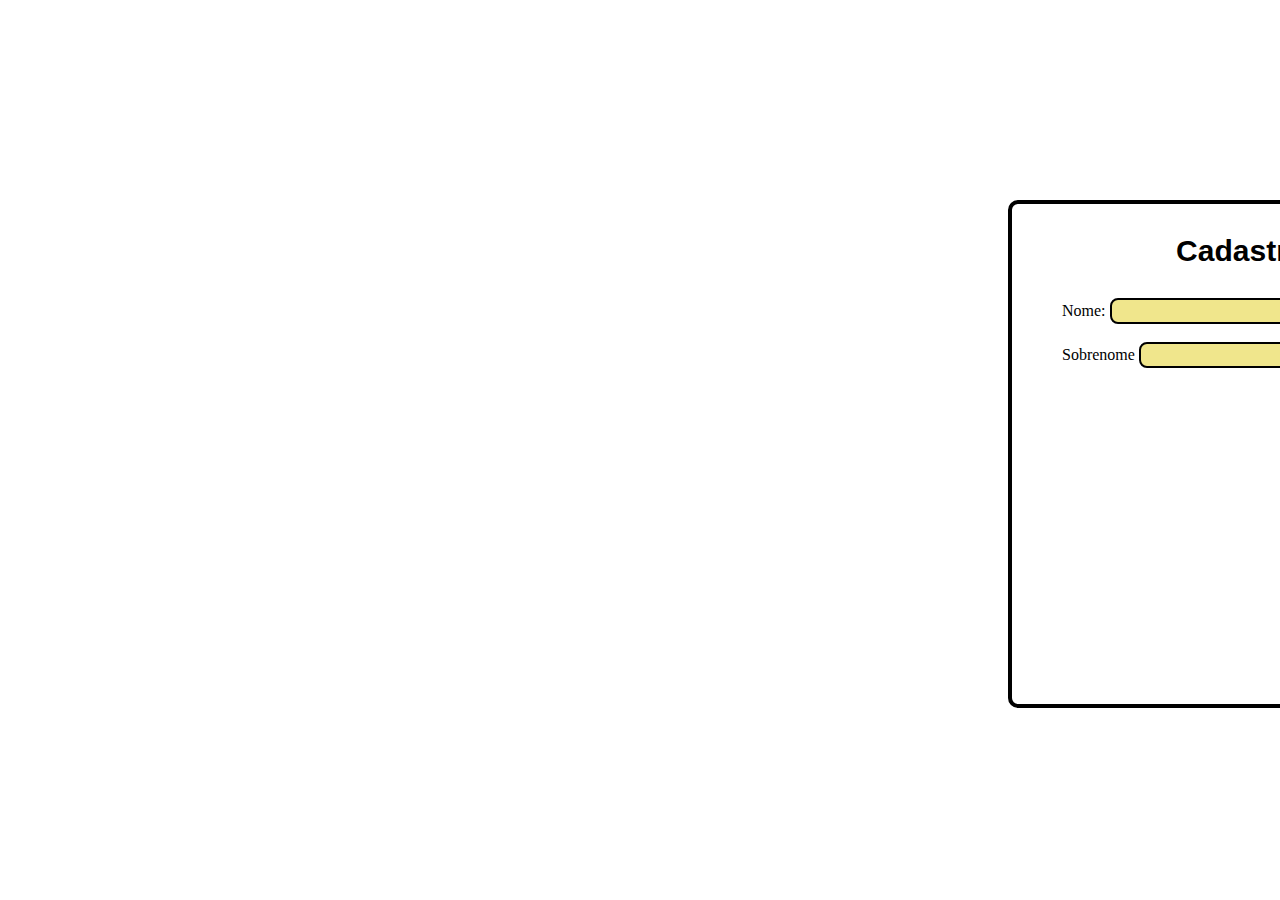
==== index.html @ 219b1395 "Iniciando projeto" ====
<!DOCTYPE html>
<html lang="pt-br">

<head>
  <meta charset="UTF-8">
  <meta http-equiv="X-UA-Compatible" content="IE=edge">
  <meta name="viewport" content="width=device-width, initial-scale=1.0">
  <link rel="stylesheet" href="style.css">
  <title>Software - Canil</title>
</head>


<body>
  <div class="container ">

    <form class="formCadastro" action="">
      <h3>Cadastre-se</h3>
      <label for=name">Nome:</label>
      <input class="inputCadastro" type="text" size="40" maxlength="50"><br><br>
      <label for="lastName">Sobrenome</label>
      <input class="inputCadastro" type="text">
    </form>




  </div>

</body>

</html>
---- style.css ----
body {
    background: url(./images/senhora-de-pele-escura-mantem-os-labios-arredondados-quer-beijar-bichinho-adoravel-brinca-com-cachorrinho.jpg);
    background-position: center top;
    background-size: cover;
    background-repeat: no-repeat;
    margin-top: 500px;

  }

  .formCadastro{
    margin-top: -300px;
    margin-left: 1000px;
    border: solid 4px;
    border-radius: 10px;
    height: 500px;
    width: 500px;
    padding: auto;
    
  }

  .inputCadastro{
    border: solid 2px;
    background-color: khaki;
    border-radius: 8px;
    height: 20px;
  }

  label{
    padding-left: 50px;
    
  }

  h3{
    text-align: center;
    font-size: 30px;
    font-weight: bold;
    font-family: Impact, Haettenschweiler, 'Arial Narrow Bold', sans-serif;
  }
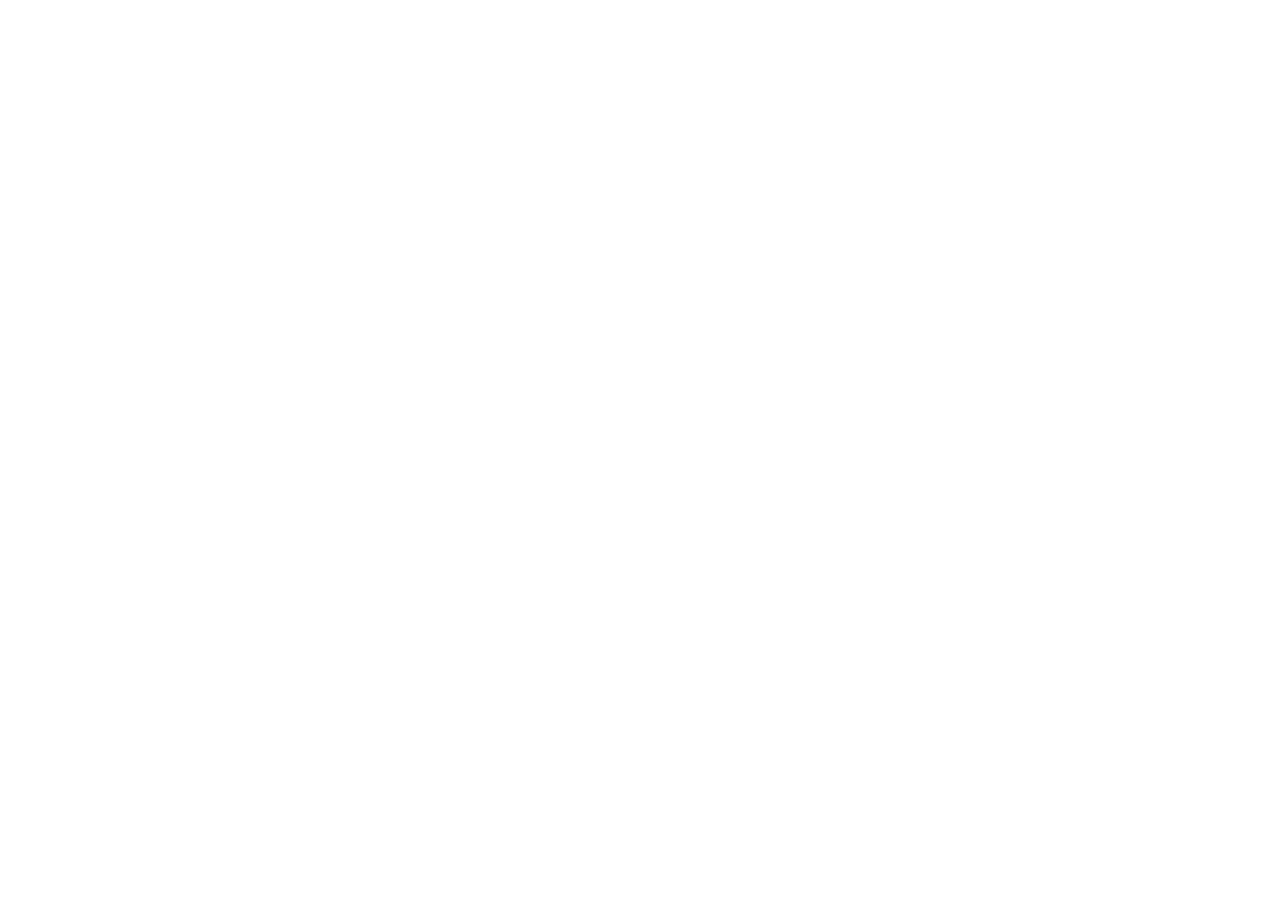
==== commit 26d614bd: "finalizado formulario de cadastro" ====
--- a/index.html
+++ b/index.html
@@ -5,27 +5,98 @@
   <meta charset="UTF-8">
   <meta http-equiv="X-UA-Compatible" content="IE=edge">
   <meta name="viewport" content="width=device-width, initial-scale=1.0">
+
+  <!--link Bootstrap css-->
+  <link href="https://cdn.jsdelivr.net/npm/bootstrap@5.3.0-alpha1/dist/css/bootstrap.min.css" rel="stylesheet"
+    integrity="sha384-GLhlTQ8iRABdZLl6O3oVMWSktQOp6b7In1Zl3/Jr59b6EGGoI1aFkw7cmDA6j6gD" crossorigin="anonymous">
+
   <link rel="stylesheet" href="style.css">
   <title>Software - Canil</title>
 </head>
 
 
 <body>
-  <div class="container ">
+  <div class="container-fluid">
+    <div class="form-cadastro">
+      <form class="row g-3 needs-validation formTeste " novalidate>
+        <h1>Junte-se a nós</h1>
+        <div class="col-md-4">
+          <label for="validationCustom01" class="form-label">Primeiro nome</label>
+          <input type="text" class="form-control" id="validationCustom01" value="" nome" required>
+          <div class="valid-feedback">
+            Looks good!
+          </div>
+        </div>
+        <div class="col-md-4">
+          <label for="validationCustom02" class="form-label">Sobrenome</label>
+          <input type="text" class="form-control" id="validationCustom02" value="" required>
+          <div class="valid-feedback">
+            Looks good!
+          </div>
+        </div>
+        <div class="col-md-4">
+          <label for="validationCustomUsername" class="form-label">Nome de usuário</label>
+          <div class="input-group has-validation">
+            <span class="input-group-text" id="inputGroupPrepend">@</span>
+            <input type="text" class="form-control" id="validationCustomUsername" aria-describedby="inputGroupPrepend"
+              placeholder="" required>
+            <div class="invalid-feedback">
+              Please choose a username.
+            </div>
+          </div>
+        </div>
+        <div class="col-md-6">
+          <label for="validationCustom03" class="form-label">E-mail</label>
+          <input type="text" class="form-control" id="validationCustom03" required>
+          <div class="invalid-feedback">
+            Please provide a valid city.
+          </div>
+        </div>
+        <div class="col-md-3">
+          <label for="validationCustom05" class="form-label">Senha</label>
+          <input type="text" class="form-control" id="validationCustom05" required>
+          <div class="invalid-feedback">
+            Please provide a valid zip.
+          </div>
+        </div>
+        <div class="col-md-3">
+          <label for="validationCustom05" class="form-label">Confirme a senha</label>
+          <input type="text" class="form-control" id="validationCustom05" required>
+          <div class="invalid-feedback">
+            Please provide a valid zip.
+          </div>
+        </div>
+        <div class="col-12">
+          <div class="form-check">
+            <input class="form-check-input" type="checkbox" value="" id="invalidCheck" required>
+            <label class="form-check-label" for="invalidCheck">
+              Concorde com os termos e condições
+            </label>
+            <div class="invalid-feedback">
+              You must agree before submitting.
+            </div>
+          </div>
+        </div>
+        <div class="col-12">
+          <div class="d-grid gap-2">
+            <button class="btn btn-dark" type="button">Cadastrar</button>
+          </div>
 
-    <form class="formCadastro" action="">
-      <h3>Cadastre-se</h3>
-      <label for=name">Nome:</label>
-      <input class="inputCadastro" type="text" size="40" maxlength="50"><br><br>
-      <label for="lastName">Sobrenome</label>
-      <input class="inputCadastro" type="text">
-    </form>
+        </div>
+      </form>
+    </div>
+
+  </div>
 
 
 
 
-  </div>
 
+
+  <!-- Link Bootstrap Js-->
+  <script src="https://cdn.jsdelivr.net/npm/bootstrap@5.3.0-alpha1/dist/js/bootstrap.bundle.min.js"
+    integrity="sha384-w76AqPfDkMBDXo30jS1Sgez6pr3x5MlQ1ZAGC+nuZB+EYdgRZgiwxhTBTkF7CXvN"
+    crossorigin="anonymous"></script>
 </body>
 
 </html>--- a/style.css
+++ b/style.css
@@ -8,17 +8,18 @@
 
   }
 
-  .formCadastro{
-    margin-top: -300px;
+  .form-cadastro{
+    margin-top: -200px;
     margin-left: 1000px;
-    border: solid 4px;
     border-radius: 10px;
     height: 500px;
     width: 500px;
     padding: auto;
     
   }
-
+  #invalidCheck{
+    background-color: black;
+  }
   .inputCadastro{
     border: solid 2px;
     background-color: khaki;
@@ -27,7 +28,7 @@
   }
 
   label{
-    padding-left: 50px;
+    padding-left: 10px;
     
   }
 
@@ -36,4 +37,27 @@
     font-size: 30px;
     font-weight: bold;
     font-family: Impact, Haettenschweiler, 'Arial Narrow Bold', sans-serif;
+  }
+  .input-group-text {
+    color: #fff;
+    font-size: 12px;
+    font-weight: bold;
+    background-color:black;
+    width: 85px;
+    border-radius: 16px;
+    border-color: black;
+    font-family: Verdana, Geneva, Tahoma, sans-serif;
+    
+  }
+  .form-control{
+    border-color:black;
+    background-color: #E5B33D;
+  }
+  form{
+    width: 80vh;
+    border: solid 2px;
+    border-radius: 16px;
+    margin-left: 100vh;
+    padding: 30px 50px 80px 40px;
+
   }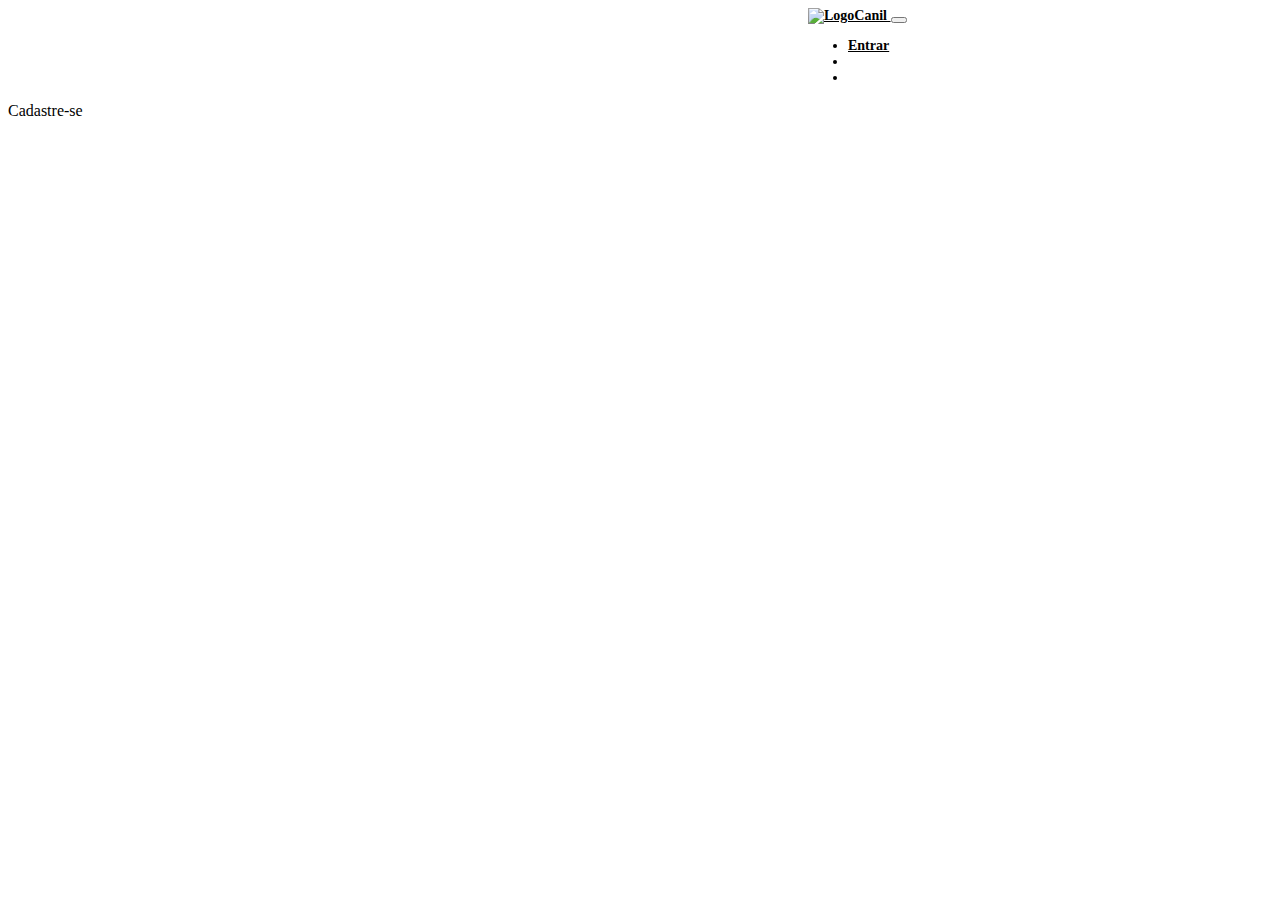
==== commit 7a8b9b61: "Finalizando o navbar" ====
--- a/index.html
+++ b/index.html
@@ -6,17 +6,56 @@
   <meta http-equiv="X-UA-Compatible" content="IE=edge">
   <meta name="viewport" content="width=device-width, initial-scale=1.0">
 
-  <!--link Bootstrap css-->
+  <!-- Bootstrap css-->
   <link href="https://cdn.jsdelivr.net/npm/bootstrap@5.3.0-alpha1/dist/css/bootstrap.min.css" rel="stylesheet"
     integrity="sha384-GLhlTQ8iRABdZLl6O3oVMWSktQOp6b7In1Zl3/Jr59b6EGGoI1aFkw7cmDA6j6gD" crossorigin="anonymous">
 
-  <link rel="stylesheet" href="style.css">
+  <!-- Lib text css -->
+  <!-- Favicon -->
+  <link rel="shortcut icon" href="favicon.ico" type="image/x-icon">
+  <!-- Link do css -->
+  <link rel="stylesheet" href="./css/style.css">
   <title>Software - Canil</title>
 </head>
 
 
 <body>
-  <div class="container-fluid">
+  <div class="container-fluid container00 container01">
+    <div class="container">
+      <header class="header">
+        <nav class="navbar navbar-expand-lg navbar-light bg-transparent pt-4">
+          <div class="container-fluid">
+            <a href="/index.html">
+              <img src="./images/logo.png" alt="LogoCanil" class="logoPc img-fluid">
+            </a>
+
+
+            <button class="navbar-toggler" type="button" data-bs-toggle="collapse" data-bs-target="#navbarNav"
+              aria-controls="navbarNav" aria-expanded="false" aria-label="Toggle navigation">
+              <span class="navbar-toggler-icon"></span>
+            </button>
+            <div class="collapse navbar-collapse" id="navbarNav">
+              <ul class="navbar-nav">
+                <li class="nav-item">
+                  <a class="nav-link active" aria-current="page" href="#">Entrar</a>
+                </li>
+                <li class="nav-item">
+                  <a class="nav-link" href="#"></a>
+                </li>
+                <li class="nav-item">
+                  <a class="nav-link" href="#"></a>
+                </li>
+
+              </ul>
+            </div>
+          </div>
+        </nav>
+        </nav>
+      </header>
+    </div>
+    <div class="titlePadding">
+      <p class="h1" id="titlePage">Cadastre-se</p>
+    </div>
     <div class="form-cadastro">
       <form class="row g-3 needs-validation formTeste " novalidate>
         <h1>Junte-se a nós</h1>
@@ -87,13 +126,15 @@
     </div>
 
   </div>
+  </div>
 
 
 
 
 
 
-  <!-- Link Bootstrap Js-->
+
+  <!-- Bootstrap Script-->
   <script src="https://cdn.jsdelivr.net/npm/bootstrap@5.3.0-alpha1/dist/js/bootstrap.bundle.min.js"
     integrity="sha384-w76AqPfDkMBDXo30jS1Sgez6pr3x5MlQ1ZAGC+nuZB+EYdgRZgiwxhTBTkF7CXvN"
     crossorigin="anonymous"></script>
--- a/css/style.css
+++ b/css/style.css
@@ -0,0 +1,82 @@
+@import url("https://fonts.googlepis.com/css2?family=Rubik:wght@400;514&display=swap");
+* {
+  color: #000;
+}
+
+.header {
+  font-size: 14px;
+  font-weight: bold;
+  margin-left: 800px;
+}
+
+.container00 {
+  min-height: 100vh;
+  background-size: cover;
+  background-repeat: no-repeat;
+  background-position: center top;
+}
+
+logoPc {
+  width: 240px;
+}
+
+.container00.container01 {
+  background-image: url(../../images/senhora-de-pele-escura-mantem-os-labios-arredondados-quer-beijar-bichinho-adoravel-brinca-com-cachorrinho.jpg);
+}
+
+.form-cadastro {
+  margin-top: 200px;
+  margin-left: 1000px;
+  border-radius: 10px;
+  height: 500px;
+  width: 500px;
+  padding: auto;
+}
+
+#invalidCheck {
+  background-color: black;
+}
+
+.inputCadastro {
+  border: solid 2px;
+  background-color: khaki;
+  border-radius: 8px;
+  height: 20px;
+}
+
+label {
+  padding-left: 10px;
+}
+
+h3 {
+  text-align: center;
+  font-size: 30px;
+  font-weight: bold;
+  font-family: Impact, Haettenschweiler, "Arial Narrow Bold", sans-serif;
+}
+
+.input-group-text {
+  color: #fff;
+  font-size: 12px;
+  font-weight: bold;
+  background-color: black;
+  width: 85px;
+  border-radius: 16px;
+  border-color: black;
+  font-family: Verdana, Geneva, Tahoma, sans-serif;
+}
+
+.form-control {
+  border-color: black;
+  background-color: #E5B33D;
+}
+
+form {
+  width: 80vh;
+  border: solid 2px;
+  border-radius: 16px;
+  margin-left: 100vh;
+  padding: 30px 50px 80px 40px;
+}
+
+/*# sourceMappingURL=style.css.map */
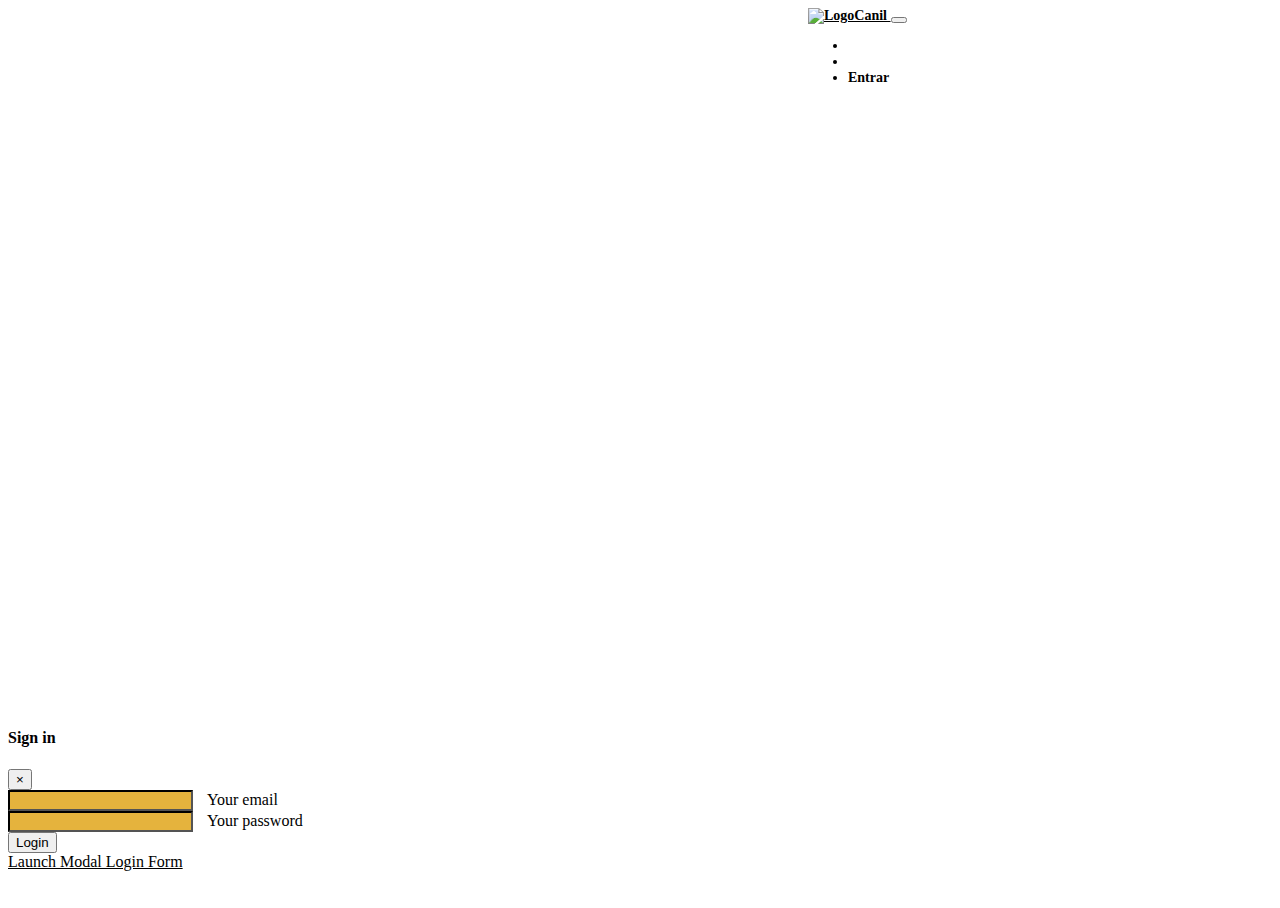
==== commit 0380e281: "finalizando modal login" ====
--- a/index.html
+++ b/index.html
@@ -26,10 +26,8 @@
         <nav class="navbar navbar-expand-lg navbar-light bg-transparent pt-4">
           <div class="container-fluid">
             <a href="/index.html">
-              <img src="./images/logo.png" alt="LogoCanil" class="logoPc img-fluid">
+              <img src="" alt="LogoCanil" class="logoPc img-fluid">
             </a>
-
-
             <button class="navbar-toggler" type="button" data-bs-toggle="collapse" data-bs-target="#navbarNav"
               aria-controls="navbarNav" aria-expanded="false" aria-label="Toggle navigation">
               <span class="navbar-toggler-icon"></span>
@@ -37,13 +35,14 @@
             <div class="collapse navbar-collapse" id="navbarNav">
               <ul class="navbar-nav">
                 <li class="nav-item">
-                  <a class="nav-link active" aria-current="page" href="#">Entrar</a>
+                  <a class="nav-link active" aria-current="page" href=""></a>
                 </li>
                 <li class="nav-item">
-                  <a class="nav-link" href="#"></a>
+                  <a class="nav-link" aria-current="page"></a>
                 </li>
                 <li class="nav-item">
-                  <a class="nav-link" href="#"></a>
+                  <a class="nav-link active" aria-current="page" data-bs-toggle="modal"
+                    data-bs-target="#exampleModal">Entrar</a>
                 </li>
 
               </ul>
@@ -53,80 +52,116 @@
         </nav>
       </header>
     </div>
-    <div class="titlePadding">
-      <p class="h1" id="titlePage">Cadastre-se</p>
-    </div>
-    <div class="form-cadastro">
-      <form class="row g-3 needs-validation formTeste " novalidate>
-        <h1>Junte-se a nós</h1>
-        <div class="col-md-4">
-          <label for="validationCustom01" class="form-label">Primeiro nome</label>
-          <input type="text" class="form-control" id="validationCustom01" value="" nome" required>
-          <div class="valid-feedback">
-            Looks good!
+  </div>
+  <div class="form-cadastro">
+    <form class="row g-3 needs-validation formTeste " novalidate>
+      <h1>Cadastre-se aqui</h1>
+      <div class="col-md-4">
+        <label for="validationCustom01" class="form-label">Primeiro nome</label>
+        <input type="text" class="form-control" id="validationCustom01" value="" nome" required>
+        <div class="valid-feedback">
+          Looks good!
+        </div>
+      </div>
+      <div class="col-md-4">
+        <label for="validationCustom02" class="form-label">Sobrenome</label>
+        <input type="text" class="form-control" id="validationCustom02" value="" required>
+        <div class="valid-feedback">
+          Looks good!
+        </div>
+      </div>
+      <div class="col-md-4">
+        <label for="validationCustomUsername" class="form-label">Nome de usuário</label>
+        <div class="input-group has-validation">
+          <span class="input-group-text" id="inputGroupPrepend">@</span>
+          <input type="text" class="form-control" id="validationCustomUsername" aria-describedby="inputGroupPrepend"
+            placeholder="" required>
+          <div class="invalid-feedback">
+            Please choose a username.
           </div>
         </div>
-        <div class="col-md-4">
-          <label for="validationCustom02" class="form-label">Sobrenome</label>
-          <input type="text" class="form-control" id="validationCustom02" value="" required>
-          <div class="valid-feedback">
-            Looks good!
+      </div>
+      <div class="col-md-6">
+        <label for="validationCustom03" class="form-label">E-mail</label>
+        <input type="text" class="form-control" id="validationCustom03" required>
+        <div class="invalid-feedback">
+          Please provide a valid city.
+        </div>
+      </div>
+      <div class="col-md-3">
+        <label for="validationCustom05" class="form-label">Senha</label>
+        <input type="password" class="form-control" id="validationCustom05" required>
+        <div class="invalid-feedback">
+          Please provide a valid zip.
+        </div>
+      </div>
+      <div class="col-md-3">
+        <label for="validationCustom05" class="form-label">Confirme a senha</label>
+        <input type="password" class="form-control" id="validationCustom05" required>
+        <div class="invalid-feedback">
+          Please provide a valid zip.
+        </div>
+      </div>
+      <div class="col-12">
+        <div class="form-check">
+          <input class="form-check-input" type="checkbox" value="" id="invalidCheck" required>
+          <label class="form-check-label" for="invalidCheck">
+            Concorde com os termos e condições
+          </label>
+          <div class="invalid-feedback">
+            You must agree before submitting.
           </div>
         </div>
-        <div class="col-md-4">
-          <label for="validationCustomUsername" class="form-label">Nome de usuário</label>
-          <div class="input-group has-validation">
-            <span class="input-group-text" id="inputGroupPrepend">@</span>
-            <input type="text" class="form-control" id="validationCustomUsername" aria-describedby="inputGroupPrepend"
-              placeholder="" required>
-            <div class="invalid-feedback">
-              Please choose a username.
-            </div>
+      </div>
+      <div class="col-12">
+        <div class="d-grid gap-2">
+          <button class="btn btn-dark" type="button">Cadastrar</button>
+        </div>
+
+      </div>
+    </form>
+  </div>
+
+
+
+
+  <!-- Modal -->
+  <div class="modal fade" id="exampleModal" tabindex="-1" role="dialog" aria-labelledby="myModalLabel"
+    aria-hidden="true">
+    <div class="modal-dialog" role="document">
+      <div class="modal-content">
+        <div class="modal-header text-center">
+          <h4 class="modal-title w-100 font-weight-bold">Sign in</h4>
+          <button type="button" class="close" data-dismiss="modal" aria-label="Fechar">
+            <span aria-hidden="true">&times;</span>
+          </button>
+        </div>
+        <div class="modal-body mx-3">
+          <div class="md-form mb-5">
+            <i class="fas fa-envelope prefix grey-text"></i>
+            <input type="email" id="defaultForm-email" class="form-control validate">
+            <label data-error="wrong" data-success="right" for="defaultForm-email">Your email</label>
           </div>
-        </div>
-        <div class="col-md-6">
-          <label for="validationCustom03" class="form-label">E-mail</label>
-          <input type="text" class="form-control" id="validationCustom03" required>
-          <div class="invalid-feedback">
-            Please provide a valid city.
-          </div>
-        </div>
-        <div class="col-md-3">
-          <label for="validationCustom05" class="form-label">Senha</label>
-          <input type="text" class="form-control" id="validationCustom05" required>
-          <div class="invalid-feedback">
-            Please provide a valid zip.
-          </div>
-        </div>
-        <div class="col-md-3">
-          <label for="validationCustom05" class="form-label">Confirme a senha</label>
-          <input type="text" class="form-control" id="validationCustom05" required>
-          <div class="invalid-feedback">
-            Please provide a valid zip.
-          </div>
-        </div>
-        <div class="col-12">
-          <div class="form-check">
-            <input class="form-check-input" type="checkbox" value="" id="invalidCheck" required>
-            <label class="form-check-label" for="invalidCheck">
-              Concorde com os termos e condições
-            </label>
-            <div class="invalid-feedback">
-              You must agree before submitting.
-            </div>
-          </div>
-        </div>
-        <div class="col-12">
-          <div class="d-grid gap-2">
-            <button class="btn btn-dark" type="button">Cadastrar</button>
+
+          <div class="md-form mb-4">
+            <i class="fas fa-lock prefix grey-text"></i>
+            <input type="password" id="defaultForm-pass" class="form-control validate">
+            <label data-error="wrong" data-success="right" for="defaultForm-pass">Your password</label>
           </div>
 
         </div>
-      </form>
+        <div class="modal-footer d-flex justify-content-center">
+          <button class="btn btn-default">Login</button>
+        </div>
+      </div>
     </div>
+  </div>
 
+  <div class="text-center">
+    <a href="" class="btn btn-default btn-rounded mb-4" data-toggle="modal" data-target="#modalLoginForm">Launch
+      Modal Login Form</a>
   </div>
-  </div>
+
 
 
 
--- a/css/style.css
+++ b/css/style.css
@@ -1,6 +1,10 @@
-@import url("https://fonts.googlepis.com/css2?family=Rubik:wght@400;514&display=swap");
+/* @import url("https://fonts.googlepis.com/css2?family=Rubik:wght@400;514&display=swap"); */
 * {
   color: #000;
+}
+
+body {
+  overflow-x: hidden;
 }
 
 .header {
@@ -25,8 +29,8 @@
 }
 
 .form-cadastro {
-  margin-top: 200px;
-  margin-left: 1000px;
+  margin-top: -700px;
+  margin-left: 900px;
   border-radius: 10px;
   height: 500px;
   width: 500px;
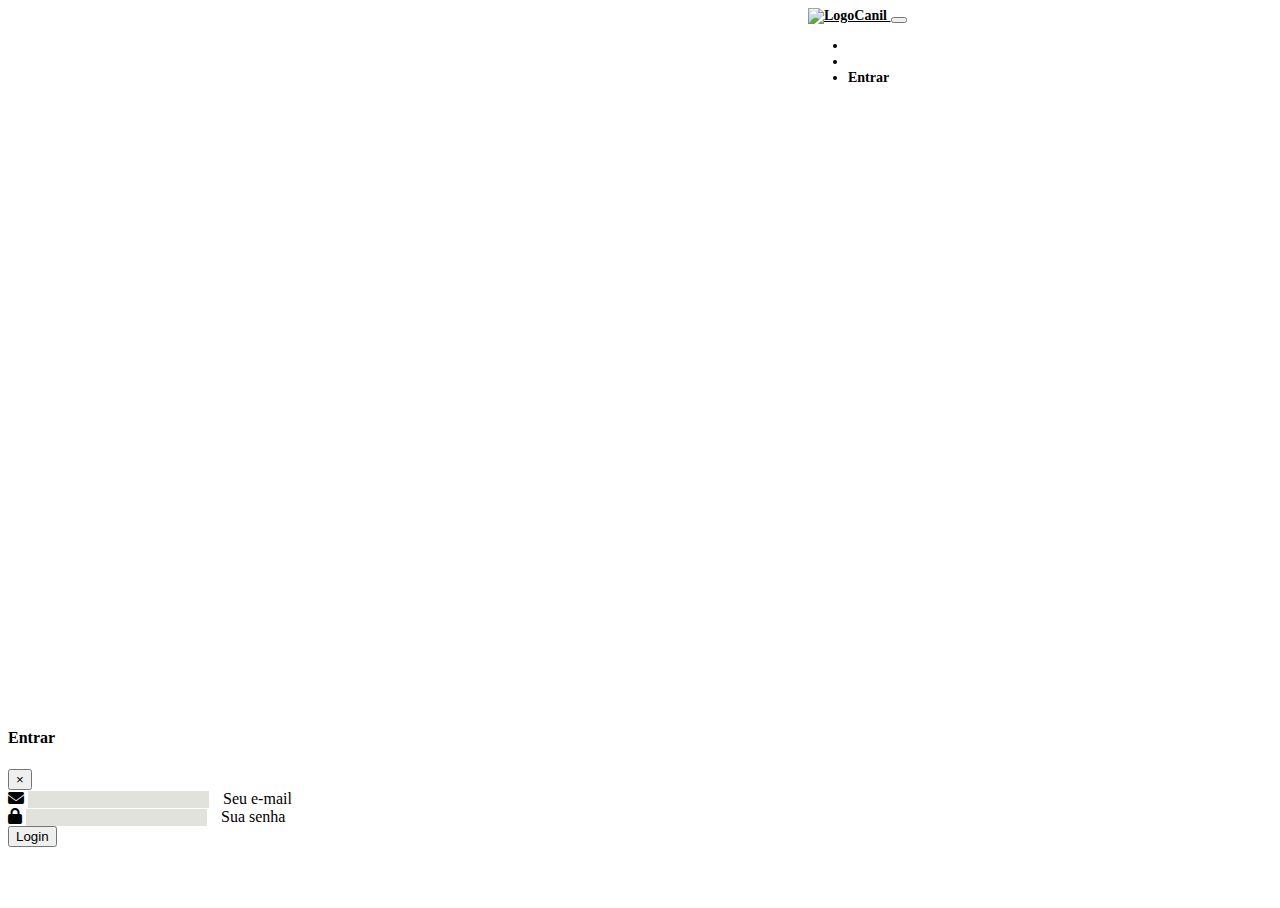
==== commit bbbb3a1d: "Finalizando login" ====
--- a/index.html
+++ b/index.html
@@ -15,6 +15,8 @@
   <link rel="shortcut icon" href="favicon.ico" type="image/x-icon">
   <!-- Link do css -->
   <link rel="stylesheet" href="./css/style.css">
+
+  <link rel="stylesheet" href="./fontawesome/css/all.min.css">
   <title>Software - Canil</title>
 </head>
 
@@ -126,41 +128,38 @@
 
 
   <!-- Modal -->
-  <div class="modal fade" id="exampleModal" tabindex="-1" role="dialog" aria-labelledby="myModalLabel"
+  <div class="modal fade " id="exampleModal" tabindex="-1" role="dialog" aria-labelledby="myModalLabel"
     aria-hidden="true">
     <div class="modal-dialog" role="document">
-      <div class="modal-content">
+      <div class="modal-content modalLogin">
         <div class="modal-header text-center">
-          <h4 class="modal-title w-100 font-weight-bold">Sign in</h4>
-          <button type="button" class="close" data-dismiss="modal" aria-label="Fechar">
-            <span aria-hidden="true">&times;</span>
+          <h4 class="modal-title w-100 font-weight-bold">Entrar</h4>
+          <button type="button" class="close" data-bs-dismiss="modal" aria-label="Fechar">
+            <span class="BtnFechar" aria-hidden="true">&times;</span>
           </button>
         </div>
         <div class="modal-body mx-3">
           <div class="md-form mb-5">
             <i class="fas fa-envelope prefix grey-text"></i>
             <input type="email" id="defaultForm-email" class="form-control validate">
-            <label data-error="wrong" data-success="right" for="defaultForm-email">Your email</label>
+            <label data-error="wrong" data-success="right" for="defaultForm-email">Seu e-mail</label>
           </div>
 
           <div class="md-form mb-4">
             <i class="fas fa-lock prefix grey-text"></i>
             <input type="password" id="defaultForm-pass" class="form-control validate">
-            <label data-error="wrong" data-success="right" for="defaultForm-pass">Your password</label>
+            <label data-error="wrong" data-success="right" for="defaultForm-pass">Sua senha</label>
           </div>
 
         </div>
         <div class="modal-footer d-flex justify-content-center">
-          <button class="btn btn-default">Login</button>
+          <button class="btn btn-outline-secondary">Login</button>
         </div>
       </div>
     </div>
   </div>
 
-  <div class="text-center">
-    <a href="" class="btn btn-default btn-rounded mb-4" data-toggle="modal" data-target="#modalLoginForm">Launch
-      Modal Login Form</a>
-  </div>
+
 
 
 
--- a/css/style.css
+++ b/css/style.css
@@ -1,4 +1,4 @@
-/* @import url("https://fonts.googlepis.com/css2?family=Rubik:wght@400;514&display=swap"); */
+@import url("https://fonts.googlepis.com/css2?family=Rubik:wght@400;514&display=swap");
 * {
   color: #000;
 }
@@ -83,4 +83,12 @@
   padding: 30px 50px 80px 40px;
 }
 
+.modal-body input {
+  background-color: #e2e2dd;
+  border: none;
+}
+.modal-body .BtnFechar {
+  background-color: black;
+}
+
 /*# sourceMappingURL=style.css.map */
--- a/fontawesome/css/all.min.css
+++ b/fontawesome/css/all.min.css
@@ -0,0 +1,9 @@
+/*!
+ * Font Awesome Free 6.3.0 by @fontawesome - https://fontawesome.com
+ * License - https://fontawesome.com/license/free (Icons: CC BY 4.0, Fonts: SIL OFL 1.1, Code: MIT License)
+ * Copyright 2023 Fonticons, Inc.
+ */
+.fa{font-family:var(--fa-style-family,"Font Awesome 6 Free");font-weight:var(--fa-style,900)}.fa,.fa-brands,.fa-classic,.fa-regular,.fa-sharp,.fa-solid,.fab,.far,.fas{-moz-osx-font-smoothing:grayscale;-webkit-font-smoothing:antialiased;display:var(--fa-display,inline-block);font-style:normal;font-variant:normal;line-height:1;text-rendering:auto}.fa-classic,.fa-regular,.fa-solid,.far,.fas{font-family:"Font Awesome 6 Free"}.fa-brands,.fab{font-family:"Font Awesome 6 Brands"}.fa-1x{font-size:1em}.fa-2x{font-size:2em}.fa-3x{font-size:3em}.fa-4x{font-size:4em}.fa-5x{font-size:5em}.fa-6x{font-size:6em}.fa-7x{font-size:7em}.fa-8x{font-size:8em}.fa-9x{font-size:9em}.fa-10x{font-size:10em}.fa-2xs{font-size:.625em;line-height:.1em;vertical-align:.225em}.fa-xs{font-size:.75em;line-height:.08333em;vertical-align:.125em}.fa-sm{font-size:.875em;line-height:.07143em;vertical-align:.05357em}.fa-lg{font-size:1.25em;line-height:.05em;vertical-align:-.075em}.fa-xl{font-size:1.5em;line-height:.04167em;vertical-align:-.125em}.fa-2xl{font-size:2em;line-height:.03125em;vertical-align:-.1875em}.fa-fw{text-align:center;width:1.25em}.fa-ul{list-style-type:none;margin-left:var(--fa-li-margin,2.5em);padding-left:0}.fa-ul>li{position:relative}.fa-li{left:calc(var(--fa-li-width, 2em)*-1);position:absolute;text-align:center;width:var(--fa-li-width,2em);line-height:inherit}.fa-border{border-radius:var(--fa-border-radius,.1em);border:var(--fa-border-width,.08em) var(--fa-border-style,solid) var(--fa-border-color,#eee);padding:var(--fa-border-padding,.2em .25em .15em)}.fa-pull-left{float:left;margin-right:var(--fa-pull-margin,.3em)}.fa-pull-right{float:right;margin-left:var(--fa-pull-margin,.3em)}.fa-beat{-webkit-animation-name:fa-beat;animation-name:fa-beat;-webkit-animation-delay:var(--fa-animation-delay,0s);animation-delay:var(--fa-animation-delay,0s);-webkit-animation-direction:var(--fa-animation-direction,normal);animation-direction:var(--fa-animation-direction,normal);-webkit-animation-duration:var(--fa-animation-duration,1s);animation-duration:var(--fa-animation-duration,1s);-webkit-animation-iteration-count:var(--fa-animation-iteration-count,infinite);animation-iteration-count:var(--fa-animation-iteration-count,infinite);-webkit-animation-timing-function:var(--fa-animation-timing,ease-in-out);animation-timing-function:var(--fa-animation-timing,ease-in-out)}.fa-bounce{-webkit-animation-name:fa-bounce;animation-name:fa-bounce;-webkit-animation-delay:var(--fa-animation-delay,0s);animation-delay:var(--fa-animation-delay,0s);-webkit-animation-direction:var(--fa-animation-direction,normal);animation-direction:var(--fa-animation-direction,normal);-webkit-animation-duration:var(--fa-animation-duration,1s);animation-duration:var(--fa-animation-duration,1s);-webkit-animation-iteration-count:var(--fa-animation-iteration-count,infinite);animation-iteration-count:var(--fa-animation-iteration-count,infinite);-webkit-animation-timing-function:var(--fa-animation-timing,cubic-bezier(.28,.84,.42,1));animation-timing-function:var(--fa-animation-timing,cubic-bezier(.28,.84,.42,1))}.fa-fade{-webkit-animation-name:fa-fade;animation-name:fa-fade;-webkit-animation-iteration-count:var(--fa-animation-iteration-count,infinite);animation-iteration-count:var(--fa-animation-iteration-count,infinite);-webkit-animation-timing-function:var(--fa-animation-timing,cubic-bezier(.4,0,.6,1));animation-timing-function:var(--fa-animation-timing,cubic-bezier(.4,0,.6,1))}.fa-beat-fade,.fa-fade{-webkit-animation-delay:var(--fa-animation-delay,0s);animation-delay:var(--fa-animation-delay,0s);-webkit-animation-direction:var(--fa-animation-direction,normal);animation-direction:var(--fa-animation-direction,normal);-webkit-animation-duration:var(--fa-animation-duration,1s);animation-duration:var(--fa-animation-duration,1s)}.fa-beat-fade{-webkit-animation-name:fa-beat-fade;animation-name:fa-beat-fade;-webkit-animation-iteration-count:var(--fa-animation-iteration-count,infinite);animation-iteration-count:var(--fa-animation-iteration-count,infinite);-webkit-animation-timing-function:var(--fa-animation-timing,cubic-bezier(.4,0,.6,1));animation-timing-function:var(--fa-animation-timing,cubic-bezier(.4,0,.6,1))}.fa-flip{-webkit-animation-name:fa-flip;animation-name:fa-flip;-webkit-animation-delay:var(--fa-animation-delay,0s);animation-delay:var(--fa-animation-delay,0s);-webkit-animation-direction:var(--fa-animation-direction,normal);animation-direction:var(--fa-animation-direction,normal);-webkit-animation-duration:var(--fa-animation-duration,1s);animation-duration:var(--fa-animation-duration,1s);-webkit-animation-iteration-count:var(--fa-animation-iteration-count,infinite);animation-iteration-count:var(--fa-animation-iteration-count,infinite);-webkit-animation-timing-function:var(--fa-animation-timing,ease-in-out);animation-timing-function:var(--fa-animation-timing,ease-in-out)}.fa-shake{-webkit-animation-name:fa-shake;animation-name:fa-shake;-webkit-animation-duration:var(--fa-animation-duration,1s);animation-duration:var(--fa-animation-duration,1s);-webkit-animation-iteration-count:var(--fa-animation-iteration-count,infinite);animation-iteration-count:var(--fa-animation-iteration-count,infinite);-webkit-animation-timing-function:var(--fa-animation-timing,linear);animation-timing-function:var(--fa-animation-timing,linear)}.fa-shake,.fa-spin{-webkit-animation-delay:var(--fa-animation-delay,0s);animation-delay:var(--fa-animation-delay,0s);-webkit-animation-direction:var(--fa-animation-direction,normal);animation-direction:var(--fa-animation-direction,normal)}.fa-spin{-webkit-animation-name:fa-spin;animation-name:fa-spin;-webkit-animation-duration:var(--fa-animation-duration,2s);animation-duration:var(--fa-animation-duration,2s);-webkit-animation-iteration-count:var(--fa-animation-iteration-count,infinite);animation-iteration-count:var(--fa-animation-iteration-count,infinite);-webkit-animation-timing-function:var(--fa-animation-timing,linear);animation-timing-function:var(--fa-animation-timing,linear)}.fa-spin-reverse{--fa-animation-direction:reverse}.fa-pulse,.fa-spin-pulse{-webkit-animation-name:fa-spin;animation-name:fa-spin;-webkit-animation-direction:var(--fa-animation-direction,normal);animation-direction:var(--fa-animation-direction,normal);-webkit-animation-duration:var(--fa-animation-duration,1s);animation-duration:var(--fa-animation-duration,1s);-webkit-animation-iteration-count:var(--fa-animation-iteration-count,infinite);animation-iteration-count:var(--fa-animation-iteration-count,infinite);-webkit-animation-timing-function:var(--fa-animation-timing,steps(8));animation-timing-function:var(--fa-animation-timing,steps(8))}@media (prefers-reduced-motion:reduce){.fa-beat,.fa-beat-fade,.fa-bounce,.fa-fade,.fa-flip,.fa-pulse,.fa-shake,.fa-spin,.fa-spin-pulse{-webkit-animation-delay:-1ms;animation-delay:-1ms;-webkit-animation-duration:1ms;animation-duration:1ms;-webkit-animation-iteration-count:1;animation-iteration-count:1;-webkit-transition-delay:0s;transition-delay:0s;-webkit-transition-duration:0s;transition-duration:0s}}@-webkit-keyframes fa-beat{0%,90%{-webkit-transform:scale(1);transform:scale(1)}45%{-webkit-transform:scale(var(--fa-beat-scale,1.25));transform:scale(var(--fa-beat-scale,1.25))}}@keyframes fa-beat{0%,90%{-webkit-transform:scale(1);transform:scale(1)}45%{-webkit-transform:scale(var(--fa-beat-scale,1.25));transform:scale(var(--fa-beat-scale,1.25))}}@-webkit-keyframes fa-bounce{0%{-webkit-transform:scale(1) translateY(0);transform:scale(1) translateY(0)}10%{-webkit-transform:scale(var(--fa-bounce-start-scale-x,1.1),var(--fa-bounce-start-scale-y,.9)) translateY(0);transform:scale(var(--fa-bounce-start-scale-x,1.1),var(--fa-bounce-start-scale-y,.9)) translateY(0)}30%{-webkit-transform:scale(var(--fa-bounce-jump-scale-x,.9),var(--fa-bounce-jump-scale-y,1.1)) translateY(var(--fa-bounce-height,-.5em));transform:scale(var(--fa-bounce-jump-scale-x,.9),var(--fa-bounce-jump-scale-y,1.1)) translateY(var(--fa-bounce-height,-.5em))}50%{-webkit-transform:scale(var(--fa-bounce-land-scale-x,1.05),var(--fa-bounce-land-scale-y,.95)) translateY(0);transform:scale(var(--fa-bounce-land-scale-x,1.05),var(--fa-bounce-land-scale-y,.95)) translateY(0)}57%{-webkit-transform:scale(1) translateY(var(--fa-bounce-rebound,-.125em));transform:scale(1) translateY(var(--fa-bounce-rebound,-.125em))}64%{-webkit-transform:scale(1) translateY(0);transform:scale(1) translateY(0)}to{-webkit-transform:scale(1) translateY(0);transform:scale(1) translateY(0)}}@keyframes fa-bounce{0%{-webkit-transform:scale(1) translateY(0);transform:scale(1) translateY(0)}10%{-webkit-transform:scale(var(--fa-bounce-start-scale-x,1.1),var(--fa-bounce-start-scale-y,.9)) translateY(0);transform:scale(var(--fa-bounce-start-scale-x,1.1),var(--fa-bounce-start-scale-y,.9)) translateY(0)}30%{-webkit-transform:scale(var(--fa-bounce-jump-scale-x,.9),var(--fa-bounce-jump-scale-y,1.1)) translateY(var(--fa-bounce-height,-.5em));transform:scale(var(--fa-bounce-jump-scale-x,.9),var(--fa-bounce-jump-scale-y,1.1)) translateY(var(--fa-bounce-height,-.5em))}50%{-webkit-transform:scale(var(--fa-bounce-land-scale-x,1.05),var(--fa-bounce-land-scale-y,.95)) translateY(0);transform:scale(var(--fa-bounce-land-scale-x,1.05),var(--fa-bounce-land-scale-y,.95)) translateY(0)}57%{-webkit-transform:scale(1) translateY(var(--fa-bounce-rebound,-.125em));transform:scale(1) translateY(var(--fa-bounce-rebound,-.125em))}64%{-webkit-transform:scale(1) translateY(0);transform:scale(1) translateY(0)}to{-webkit-transform:scale(1) translateY(0);transform:scale(1) translateY(0)}}@-webkit-keyframes fa-fade{50%{opacity:var(--fa-fade-opacity,.4)}}@keyframes fa-fade{50%{opacity:var(--fa-fade-opacity,.4)}}@-webkit-keyframes fa-beat-fade{0%,to{opacity:var(--fa-beat-fade-opacity,.4);-webkit-transform:scale(1);transform:scale(1)}50%{opacity:1;-webkit-transform:scale(var(--fa-beat-fade-scale,1.125));transform:scale(var(--fa-beat-fade-scale,1.125))}}@keyframes fa-beat-fade{0%,to{opacity:var(--fa-beat-fade-opacity,.4);-webkit-transform:scale(1);transform:scale(1)}50%{opacity:1;-webkit-transform:scale(var(--fa-beat-fade-scale,1.125));transform:scale(var(--fa-beat-fade-scale,1.125))}}@-webkit-keyframes fa-flip{50%{-webkit-transform:rotate3d(var(--fa-flip-x,0),var(--fa-flip-y,1),var(--fa-flip-z,0),var(--fa-flip-angle,-180deg));transform:rotate3d(var(--fa-flip-x,0),var(--fa-flip-y,1),var(--fa-flip-z,0),var(--fa-flip-angle,-180deg))}}@keyframes fa-flip{50%{-webkit-transform:rotate3d(var(--fa-flip-x,0),var(--fa-flip-y,1),var(--fa-flip-z,0),var(--fa-flip-angle,-180deg));transform:rotate3d(var(--fa-flip-x,0),var(--fa-flip-y,1),var(--fa-flip-z,0),var(--fa-flip-angle,-180deg))}}@-webkit-keyframes fa-shake{0%{-webkit-transform:rotate(-15deg);transform:rotate(-15deg)}4%{-webkit-transform:rotate(15deg);transform:rotate(15deg)}8%,24%{-webkit-transform:rotate(-18deg);transform:rotate(-18deg)}12%,28%{-webkit-transform:rotate(18deg);transform:rotate(18deg)}16%{-webkit-transform:rotate(-22deg);transform:rotate(-22deg)}20%{-webkit-transform:rotate(22deg);transform:rotate(22deg)}32%{-webkit-transform:rotate(-12deg);transform:rotate(-12deg)}36%{-webkit-transform:rotate(12deg);transform:rotate(12deg)}40%,to{-webkit-transform:rotate(0deg);transform:rotate(0deg)}}@keyframes fa-shake{0%{-webkit-transform:rotate(-15deg);transform:rotate(-15deg)}4%{-webkit-transform:rotate(15deg);transform:rotate(15deg)}8%,24%{-webkit-transform:rotate(-18deg);transform:rotate(-18deg)}12%,28%{-webkit-transform:rotate(18deg);transform:rotate(18deg)}16%{-webkit-transform:rotate(-22deg);transform:rotate(-22deg)}20%{-webkit-transform:rotate(22deg);transform:rotate(22deg)}32%{-webkit-transform:rotate(-12deg);transform:rotate(-12deg)}36%{-webkit-transform:rotate(12deg);transform:rotate(12deg)}40%,to{-webkit-transform:rotate(0deg);transform:rotate(0deg)}}@-webkit-keyframes fa-spin{0%{-webkit-transform:rotate(0deg);transform:rotate(0deg)}to{-webkit-transform:rotate(1turn);transform:rotate(1turn)}}@keyframes fa-spin{0%{-webkit-transform:rotate(0deg);transform:rotate(0deg)}to{-webkit-transform:rotate(1turn);transform:rotate(1turn)}}.fa-rotate-90{-webkit-transform:rotate(90deg);transform:rotate(90deg)}.fa-rotate-180{-webkit-transform:rotate(180deg);transform:rotate(180deg)}.fa-rotate-270{-webkit-transform:rotate(270deg);transform:rotate(270deg)}.fa-flip-horizontal{-webkit-transform:scaleX(-1);transform:scaleX(-1)}.fa-flip-vertical{-webkit-transform:scaleY(-1);transform:scaleY(-1)}.fa-flip-both,.fa-flip-horizontal.fa-flip-vertical{-webkit-transform:scale(-1);transform:scale(-1)}.fa-rotate-by{-webkit-transform:rotate(var(--fa-rotate-angle,none));transform:rotate(var(--fa-rotate-angle,none))}.fa-stack{display:inline-block;height:2em;line-height:2em;position:relative;vertical-align:middle;width:2.5em}.fa-stack-1x,.fa-stack-2x{left:0;position:absolute;text-align:center;width:100%;z-index:var(--fa-stack-z-index,auto)}.fa-stack-1x{line-height:inherit}.fa-stack-2x{font-size:2em}.fa-inverse{color:var(--fa-inverse,#fff)}
+
+.fa-0:before{content:"\30"}.fa-1:before{content:"\31"}.fa-2:before{content:"\32"}.fa-3:before{content:"\33"}.fa-4:before{content:"\34"}.fa-5:before{content:"\35"}.fa-6:before{content:"\36"}.fa-7:before{content:"\37"}.fa-8:before{content:"\38"}.fa-9:before{content:"\39"}.fa-fill-drip:before{content:"\f576"}.fa-arrows-to-circle:before{content:"\e4bd"}.fa-chevron-circle-right:before,.fa-circle-chevron-right:before{content:"\f138"}.fa-at:before{content:"\40"}.fa-trash-alt:before,.fa-trash-can:before{content:"\f2ed"}.fa-text-height:before{content:"\f034"}.fa-user-times:before,.fa-user-xmark:before{content:"\f235"}.fa-stethoscope:before{content:"\f0f1"}.fa-comment-alt:before,.fa-message:before{content:"\f27a"}.fa-info:before{content:"\f129"}.fa-compress-alt:before,.fa-down-left-and-up-right-to-center:before{content:"\f422"}.fa-explosion:before{content:"\e4e9"}.fa-file-alt:before,.fa-file-lines:before,.fa-file-text:before{content:"\f15c"}.fa-wave-square:before{content:"\f83e"}.fa-ring:before{content:"\f70b"}.fa-building-un:before{content:"\e4d9"}.fa-dice-three:before{content:"\f527"}.fa-calendar-alt:before,.fa-calendar-days:before{content:"\f073"}.fa-anchor-circle-check:before{content:"\e4aa"}.fa-building-circle-arrow-right:before{content:"\e4d1"}.fa-volleyball-ball:before,.fa-volleyball:before{content:"\f45f"}.fa-arrows-up-to-line:before{content:"\e4c2"}.fa-sort-desc:before,.fa-sort-down:before{content:"\f0dd"}.fa-circle-minus:before,.fa-minus-circle:before{content:"\f056"}.fa-door-open:before{content:"\f52b"}.fa-right-from-bracket:before,.fa-sign-out-alt:before{content:"\f2f5"}.fa-atom:before{content:"\f5d2"}.fa-soap:before{content:"\e06e"}.fa-heart-music-camera-bolt:before,.fa-icons:before{content:"\f86d"}.fa-microphone-alt-slash:before,.fa-microphone-lines-slash:before{content:"\f539"}.fa-bridge-circle-check:before{content:"\e4c9"}.fa-pump-medical:before{content:"\e06a"}.fa-fingerprint:before{content:"\f577"}.fa-hand-point-right:before{content:"\f0a4"}.fa-magnifying-glass-location:before,.fa-search-location:before{content:"\f689"}.fa-forward-step:before,.fa-step-forward:before{content:"\f051"}.fa-face-smile-beam:before,.fa-smile-beam:before{content:"\f5b8"}.fa-flag-checkered:before{content:"\f11e"}.fa-football-ball:before,.fa-football:before{content:"\f44e"}.fa-school-circle-exclamation:before{content:"\e56c"}.fa-crop:before{content:"\f125"}.fa-angle-double-down:before,.fa-angles-down:before{content:"\f103"}.fa-users-rectangle:before{content:"\e594"}.fa-people-roof:before{content:"\e537"}.fa-people-line:before{content:"\e534"}.fa-beer-mug-empty:before,.fa-beer:before{content:"\f0fc"}.fa-diagram-predecessor:before{content:"\e477"}.fa-arrow-up-long:before,.fa-long-arrow-up:before{content:"\f176"}.fa-burn:before,.fa-fire-flame-simple:before{content:"\f46a"}.fa-male:before,.fa-person:before{content:"\f183"}.fa-laptop:before{content:"\f109"}.fa-file-csv:before{content:"\f6dd"}.fa-menorah:before{content:"\f676"}.fa-truck-plane:before{content:"\e58f"}.fa-record-vinyl:before{content:"\f8d9"}.fa-face-grin-stars:before,.fa-grin-stars:before{content:"\f587"}.fa-bong:before{content:"\f55c"}.fa-pastafarianism:before,.fa-spaghetti-monster-flying:before{content:"\f67b"}.fa-arrow-down-up-across-line:before{content:"\e4af"}.fa-spoon:before,.fa-utensil-spoon:before{content:"\f2e5"}.fa-jar-wheat:before{content:"\e517"}.fa-envelopes-bulk:before,.fa-mail-bulk:before{content:"\f674"}.fa-file-circle-exclamation:before{content:"\e4eb"}.fa-circle-h:before,.fa-hospital-symbol:before{content:"\f47e"}.fa-pager:before{content:"\f815"}.fa-address-book:before,.fa-contact-book:before{content:"\f2b9"}.fa-strikethrough:before{content:"\f0cc"}.fa-k:before{content:"\4b"}.fa-landmark-flag:before{content:"\e51c"}.fa-pencil-alt:before,.fa-pencil:before{content:"\f303"}.fa-backward:before{content:"\f04a"}.fa-caret-right:before{content:"\f0da"}.fa-comments:before{content:"\f086"}.fa-file-clipboard:before,.fa-paste:before{content:"\f0ea"}.fa-code-pull-request:before{content:"\e13c"}.fa-clipboard-list:before{content:"\f46d"}.fa-truck-loading:before,.fa-truck-ramp-box:before{content:"\f4de"}.fa-user-check:before{content:"\f4fc"}.fa-vial-virus:before{content:"\e597"}.fa-sheet-plastic:before{content:"\e571"}.fa-blog:before{content:"\f781"}.fa-user-ninja:before{content:"\f504"}.fa-person-arrow-up-from-line:before{content:"\e539"}.fa-scroll-torah:before,.fa-torah:before{content:"\f6a0"}.fa-broom-ball:before,.fa-quidditch-broom-ball:before,.fa-quidditch:before{content:"\f458"}.fa-toggle-off:before{content:"\f204"}.fa-archive:before,.fa-box-archive:before{content:"\f187"}.fa-person-drowning:before{content:"\e545"}.fa-arrow-down-9-1:before,.fa-sort-numeric-desc:before,.fa-sort-numeric-down-alt:before{content:"\f886"}.fa-face-grin-tongue-squint:before,.fa-grin-tongue-squint:before{content:"\f58a"}.fa-spray-can:before{content:"\f5bd"}.fa-truck-monster:before{content:"\f63b"}.fa-w:before{content:"\57"}.fa-earth-africa:before,.fa-globe-africa:before{content:"\f57c"}.fa-rainbow:before{content:"\f75b"}.fa-circle-notch:before{content:"\f1ce"}.fa-tablet-alt:before,.fa-tablet-screen-button:before{content:"\f3fa"}.fa-paw:before{content:"\f1b0"}.fa-cloud:before{content:"\f0c2"}.fa-trowel-bricks:before{content:"\e58a"}.fa-face-flushed:before,.fa-flushed:before{content:"\f579"}.fa-hospital-user:before{content:"\f80d"}.fa-tent-arrow-left-right:before{content:"\e57f"}.fa-gavel:before,.fa-legal:before{content:"\f0e3"}.fa-binoculars:before{content:"\f1e5"}.fa-microphone-slash:before{content:"\f131"}.fa-box-tissue:before{content:"\e05b"}.fa-motorcycle:before{content:"\f21c"}.fa-bell-concierge:before,.fa-concierge-bell:before{content:"\f562"}.fa-pen-ruler:before,.fa-pencil-ruler:before{content:"\f5ae"}.fa-people-arrows-left-right:before,.fa-people-arrows:before{content:"\e068"}.fa-mars-and-venus-burst:before{content:"\e523"}.fa-caret-square-right:before,.fa-square-caret-right:before{content:"\f152"}.fa-cut:before,.fa-scissors:before{content:"\f0c4"}.fa-sun-plant-wilt:before{content:"\e57a"}.fa-toilets-portable:before{content:"\e584"}.fa-hockey-puck:before{content:"\f453"}.fa-table:before{content:"\f0ce"}.fa-magnifying-glass-arrow-right:before{content:"\e521"}.fa-digital-tachograph:before,.fa-tachograph-digital:before{content:"\f566"}.fa-users-slash:before{content:"\e073"}.fa-clover:before{content:"\e139"}.fa-mail-reply:before,.fa-reply:before{content:"\f3e5"}.fa-star-and-crescent:before{content:"\f699"}.fa-house-fire:before{content:"\e50c"}.fa-minus-square:before,.fa-square-minus:before{content:"\f146"}.fa-helicopter:before{content:"\f533"}.fa-compass:before{content:"\f14e"}.fa-caret-square-down:before,.fa-square-caret-down:before{content:"\f150"}.fa-file-circle-question:before{content:"\e4ef"}.fa-laptop-code:before{content:"\f5fc"}.fa-swatchbook:before{content:"\f5c3"}.fa-prescription-bottle:before{content:"\f485"}.fa-bars:before,.fa-navicon:before{content:"\f0c9"}.fa-people-group:before{content:"\e533"}.fa-hourglass-3:before,.fa-hourglass-end:before{content:"\f253"}.fa-heart-broken:before,.fa-heart-crack:before{content:"\f7a9"}.fa-external-link-square-alt:before,.fa-square-up-right:before{content:"\f360"}.fa-face-kiss-beam:before,.fa-kiss-beam:before{content:"\f597"}.fa-film:before{content:"\f008"}.fa-ruler-horizontal:before{content:"\f547"}.fa-people-robbery:before{content:"\e536"}.fa-lightbulb:before{content:"\f0eb"}.fa-caret-left:before{content:"\f0d9"}.fa-circle-exclamation:before,.fa-exclamation-circle:before{content:"\f06a"}.fa-school-circle-xmark:before{content:"\e56d"}.fa-arrow-right-from-bracket:before,.fa-sign-out:before{content:"\f08b"}.fa-chevron-circle-down:before,.fa-circle-chevron-down:before{content:"\f13a"}.fa-unlock-alt:before,.fa-unlock-keyhole:before{content:"\f13e"}.fa-cloud-showers-heavy:before{content:"\f740"}.fa-headphones-alt:before,.fa-headphones-simple:before{content:"\f58f"}.fa-sitemap:before{content:"\f0e8"}.fa-circle-dollar-to-slot:before,.fa-donate:before{content:"\f4b9"}.fa-memory:before{content:"\f538"}.fa-road-spikes:before{content:"\e568"}.fa-fire-burner:before{content:"\e4f1"}.fa-flag:before{content:"\f024"}.fa-hanukiah:before{content:"\f6e6"}.fa-feather:before{content:"\f52d"}.fa-volume-down:before,.fa-volume-low:before{content:"\f027"}.fa-comment-slash:before{content:"\f4b3"}.fa-cloud-sun-rain:before{content:"\f743"}.fa-compress:before{content:"\f066"}.fa-wheat-alt:before,.fa-wheat-awn:before{content:"\e2cd"}.fa-ankh:before{content:"\f644"}.fa-hands-holding-child:before{content:"\e4fa"}.fa-asterisk:before{content:"\2a"}.fa-check-square:before,.fa-square-check:before{content:"\f14a"}.fa-peseta-sign:before{content:"\e221"}.fa-header:before,.fa-heading:before{content:"\f1dc"}.fa-ghost:before{content:"\f6e2"}.fa-list-squares:before,.fa-list:before{content:"\f03a"}.fa-phone-square-alt:before,.fa-square-phone-flip:before{content:"\f87b"}.fa-cart-plus:before{content:"\f217"}.fa-gamepad:before{content:"\f11b"}.fa-circle-dot:before,.fa-dot-circle:before{content:"\f192"}.fa-dizzy:before,.fa-face-dizzy:before{content:"\f567"}.fa-egg:before{content:"\f7fb"}.fa-house-medical-circle-xmark:before{content:"\e513"}.fa-campground:before{content:"\f6bb"}.fa-folder-plus:before{content:"\f65e"}.fa-futbol-ball:before,.fa-futbol:before,.fa-soccer-ball:before{content:"\f1e3"}.fa-paint-brush:before,.fa-paintbrush:before{content:"\f1fc"}.fa-lock:before{content:"\f023"}.fa-gas-pump:before{content:"\f52f"}.fa-hot-tub-person:before,.fa-hot-tub:before{content:"\f593"}.fa-map-location:before,.fa-map-marked:before{content:"\f59f"}.fa-house-flood-water:before{content:"\e50e"}.fa-tree:before{content:"\f1bb"}.fa-bridge-lock:before{content:"\e4cc"}.fa-sack-dollar:before{content:"\f81d"}.fa-edit:before,.fa-pen-to-square:before{content:"\f044"}.fa-car-side:before{content:"\f5e4"}.fa-share-alt:before,.fa-share-nodes:before{content:"\f1e0"}.fa-heart-circle-minus:before{content:"\e4ff"}.fa-hourglass-2:before,.fa-hourglass-half:before{content:"\f252"}.fa-microscope:before{content:"\f610"}.fa-sink:before{content:"\e06d"}.fa-bag-shopping:before,.fa-shopping-bag:before{content:"\f290"}.fa-arrow-down-z-a:before,.fa-sort-alpha-desc:before,.fa-sort-alpha-down-alt:before{content:"\f881"}.fa-mitten:before{content:"\f7b5"}.fa-person-rays:before{content:"\e54d"}.fa-users:before{content:"\f0c0"}.fa-eye-slash:before{content:"\f070"}.fa-flask-vial:before{content:"\e4f3"}.fa-hand-paper:before,.fa-hand:before{content:"\f256"}.fa-om:before{content:"\f679"}.fa-worm:before{content:"\e599"}.fa-house-circle-xmark:before{content:"\e50b"}.fa-plug:before{content:"\f1e6"}.fa-chevron-up:before{content:"\f077"}.fa-hand-spock:before{content:"\f259"}.fa-stopwatch:before{content:"\f2f2"}.fa-face-kiss:before,.fa-kiss:before{content:"\f596"}.fa-bridge-circle-xmark:before{content:"\e4cb"}.fa-face-grin-tongue:before,.fa-grin-tongue:before{content:"\f589"}.fa-chess-bishop:before{content:"\f43a"}.fa-face-grin-wink:before,.fa-grin-wink:before{content:"\f58c"}.fa-deaf:before,.fa-deafness:before,.fa-ear-deaf:before,.fa-hard-of-hearing:before{content:"\f2a4"}.fa-road-circle-check:before{content:"\e564"}.fa-dice-five:before{content:"\f523"}.fa-rss-square:before,.fa-square-rss:before{content:"\f143"}.fa-land-mine-on:before{content:"\e51b"}.fa-i-cursor:before{content:"\f246"}.fa-stamp:before{content:"\f5bf"}.fa-stairs:before{content:"\e289"}.fa-i:before{content:"\49"}.fa-hryvnia-sign:before,.fa-hryvnia:before{content:"\f6f2"}.fa-pills:before{content:"\f484"}.fa-face-grin-wide:before,.fa-grin-alt:before{content:"\f581"}.fa-tooth:before{content:"\f5c9"}.fa-v:before{content:"\56"}.fa-bangladeshi-taka-sign:before{content:"\e2e6"}.fa-bicycle:before{content:"\f206"}.fa-rod-asclepius:before,.fa-rod-snake:before,.fa-staff-aesculapius:before,.fa-staff-snake:before{content:"\e579"}.fa-head-side-cough-slash:before{content:"\e062"}.fa-ambulance:before,.fa-truck-medical:before{content:"\f0f9"}.fa-wheat-awn-circle-exclamation:before{content:"\e598"}.fa-snowman:before{content:"\f7d0"}.fa-mortar-pestle:before{content:"\f5a7"}.fa-road-barrier:before{content:"\e562"}.fa-school:before{content:"\f549"}.fa-igloo:before{content:"\f7ae"}.fa-joint:before{content:"\f595"}.fa-angle-right:before{content:"\f105"}.fa-horse:before{content:"\f6f0"}.fa-q:before{content:"\51"}.fa-g:before{content:"\47"}.fa-notes-medical:before{content:"\f481"}.fa-temperature-2:before,.fa-temperature-half:before,.fa-thermometer-2:before,.fa-thermometer-half:before{content:"\f2c9"}.fa-dong-sign:before{content:"\e169"}.fa-capsules:before{content:"\f46b"}.fa-poo-bolt:before,.fa-poo-storm:before{content:"\f75a"}.fa-face-frown-open:before,.fa-frown-open:before{content:"\f57a"}.fa-hand-point-up:before{content:"\f0a6"}.fa-money-bill:before{content:"\f0d6"}.fa-bookmark:before{content:"\f02e"}.fa-align-justify:before{content:"\f039"}.fa-umbrella-beach:before{content:"\f5ca"}.fa-helmet-un:before{content:"\e503"}.fa-bullseye:before{content:"\f140"}.fa-bacon:before{content:"\f7e5"}.fa-hand-point-down:before{content:"\f0a7"}.fa-arrow-up-from-bracket:before{content:"\e09a"}.fa-folder-blank:before,.fa-folder:before{content:"\f07b"}.fa-file-medical-alt:before,.fa-file-waveform:before{content:"\f478"}.fa-radiation:before{content:"\f7b9"}.fa-chart-simple:before{content:"\e473"}.fa-mars-stroke:before{content:"\f229"}.fa-vial:before{content:"\f492"}.fa-dashboard:before,.fa-gauge-med:before,.fa-gauge:before,.fa-tachometer-alt-average:before{content:"\f624"}.fa-magic-wand-sparkles:before,.fa-wand-magic-sparkles:before{content:"\e2ca"}.fa-e:before{content:"\45"}.fa-pen-alt:before,.fa-pen-clip:before{content:"\f305"}.fa-bridge-circle-exclamation:before{content:"\e4ca"}.fa-user:before{content:"\f007"}.fa-school-circle-check:before{content:"\e56b"}.fa-dumpster:before{content:"\f793"}.fa-shuttle-van:before,.fa-van-shuttle:before{content:"\f5b6"}.fa-building-user:before{content:"\e4da"}.fa-caret-square-left:before,.fa-square-caret-left:before{content:"\f191"}.fa-highlighter:before{content:"\f591"}.fa-key:before{content:"\f084"}.fa-bullhorn:before{content:"\f0a1"}.fa-globe:before{content:"\f0ac"}.fa-synagogue:before{content:"\f69b"}.fa-person-half-dress:before{content:"\e548"}.fa-road-bridge:before{content:"\e563"}.fa-location-arrow:before{content:"\f124"}.fa-c:before{content:"\43"}.fa-tablet-button:before{content:"\f10a"}.fa-building-lock:before{content:"\e4d6"}.fa-pizza-slice:before{content:"\f818"}.fa-money-bill-wave:before{content:"\f53a"}.fa-area-chart:before,.fa-chart-area:before{content:"\f1fe"}.fa-house-flag:before{content:"\e50d"}.fa-person-circle-minus:before{content:"\e540"}.fa-ban:before,.fa-cancel:before{content:"\f05e"}.fa-camera-rotate:before{content:"\e0d8"}.fa-air-freshener:before,.fa-spray-can-sparkles:before{content:"\f5d0"}.fa-star:before{content:"\f005"}.fa-repeat:before{content:"\f363"}.fa-cross:before{content:"\f654"}.fa-box:before{content:"\f466"}.fa-venus-mars:before{content:"\f228"}.fa-arrow-pointer:before,.fa-mouse-pointer:before{content:"\f245"}.fa-expand-arrows-alt:before,.fa-maximize:before{content:"\f31e"}.fa-charging-station:before{content:"\f5e7"}.fa-shapes:before,.fa-triangle-circle-square:before{content:"\f61f"}.fa-random:before,.fa-shuffle:before{content:"\f074"}.fa-person-running:before,.fa-running:before{content:"\f70c"}.fa-mobile-retro:before{content:"\e527"}.fa-grip-lines-vertical:before{content:"\f7a5"}.fa-spider:before{content:"\f717"}.fa-hands-bound:before{content:"\e4f9"}.fa-file-invoice-dollar:before{content:"\f571"}.fa-plane-circle-exclamation:before{content:"\e556"}.fa-x-ray:before{content:"\f497"}.fa-spell-check:before{content:"\f891"}.fa-slash:before{content:"\f715"}.fa-computer-mouse:before,.fa-mouse:before{content:"\f8cc"}.fa-arrow-right-to-bracket:before,.fa-sign-in:before{content:"\f090"}.fa-shop-slash:before,.fa-store-alt-slash:before{content:"\e070"}.fa-server:before{content:"\f233"}.fa-virus-covid-slash:before{content:"\e4a9"}.fa-shop-lock:before{content:"\e4a5"}.fa-hourglass-1:before,.fa-hourglass-start:before{content:"\f251"}.fa-blender-phone:before{content:"\f6b6"}.fa-building-wheat:before{content:"\e4db"}.fa-person-breastfeeding:before{content:"\e53a"}.fa-right-to-bracket:before,.fa-sign-in-alt:before{content:"\f2f6"}.fa-venus:before{content:"\f221"}.fa-passport:before{content:"\f5ab"}.fa-heart-pulse:before,.fa-heartbeat:before{content:"\f21e"}.fa-people-carry-box:before,.fa-people-carry:before{content:"\f4ce"}.fa-temperature-high:before{content:"\f769"}.fa-microchip:before{content:"\f2db"}.fa-crown:before{content:"\f521"}.fa-weight-hanging:before{content:"\f5cd"}.fa-xmarks-lines:before{content:"\e59a"}.fa-file-prescription:before{content:"\f572"}.fa-weight-scale:before,.fa-weight:before{content:"\f496"}.fa-user-friends:before,.fa-user-group:before{content:"\f500"}.fa-arrow-up-a-z:before,.fa-sort-alpha-up:before{content:"\f15e"}.fa-chess-knight:before{content:"\f441"}.fa-face-laugh-squint:before,.fa-laugh-squint:before{content:"\f59b"}.fa-wheelchair:before{content:"\f193"}.fa-arrow-circle-up:before,.fa-circle-arrow-up:before{content:"\f0aa"}.fa-toggle-on:before{content:"\f205"}.fa-person-walking:before,.fa-walking:before{content:"\f554"}.fa-l:before{content:"\4c"}.fa-fire:before{content:"\f06d"}.fa-bed-pulse:before,.fa-procedures:before{content:"\f487"}.fa-shuttle-space:before,.fa-space-shuttle:before{content:"\f197"}.fa-face-laugh:before,.fa-laugh:before{content:"\f599"}.fa-folder-open:before{content:"\f07c"}.fa-heart-circle-plus:before{content:"\e500"}.fa-code-fork:before{content:"\e13b"}.fa-city:before{content:"\f64f"}.fa-microphone-alt:before,.fa-microphone-lines:before{content:"\f3c9"}.fa-pepper-hot:before{content:"\f816"}.fa-unlock:before{content:"\f09c"}.fa-colon-sign:before{content:"\e140"}.fa-headset:before{content:"\f590"}.fa-store-slash:before{content:"\e071"}.fa-road-circle-xmark:before{content:"\e566"}.fa-user-minus:before{content:"\f503"}.fa-mars-stroke-up:before,.fa-mars-stroke-v:before{content:"\f22a"}.fa-champagne-glasses:before,.fa-glass-cheers:before{content:"\f79f"}.fa-clipboard:before{content:"\f328"}.fa-house-circle-exclamation:before{content:"\e50a"}.fa-file-arrow-up:before,.fa-file-upload:before{content:"\f574"}.fa-wifi-3:before,.fa-wifi-strong:before,.fa-wifi:before{content:"\f1eb"}.fa-bath:before,.fa-bathtub:before{content:"\f2cd"}.fa-underline:before{content:"\f0cd"}.fa-user-edit:before,.fa-user-pen:before{content:"\f4ff"}.fa-signature:before{content:"\f5b7"}.fa-stroopwafel:before{content:"\f551"}.fa-bold:before{content:"\f032"}.fa-anchor-lock:before{content:"\e4ad"}.fa-building-ngo:before{content:"\e4d7"}.fa-manat-sign:before{content:"\e1d5"}.fa-not-equal:before{content:"\f53e"}.fa-border-style:before,.fa-border-top-left:before{content:"\f853"}.fa-map-location-dot:before,.fa-map-marked-alt:before{content:"\f5a0"}.fa-jedi:before{content:"\f669"}.fa-poll:before,.fa-square-poll-vertical:before{content:"\f681"}.fa-mug-hot:before{content:"\f7b6"}.fa-battery-car:before,.fa-car-battery:before{content:"\f5df"}.fa-gift:before{content:"\f06b"}.fa-dice-two:before{content:"\f528"}.fa-chess-queen:before{content:"\f445"}.fa-glasses:before{content:"\f530"}.fa-chess-board:before{content:"\f43c"}.fa-building-circle-check:before{content:"\e4d2"}.fa-person-chalkboard:before{content:"\e53d"}.fa-mars-stroke-h:before,.fa-mars-stroke-right:before{content:"\f22b"}.fa-hand-back-fist:before,.fa-hand-rock:before{content:"\f255"}.fa-caret-square-up:before,.fa-square-caret-up:before{content:"\f151"}.fa-cloud-showers-water:before{content:"\e4e4"}.fa-bar-chart:before,.fa-chart-bar:before{content:"\f080"}.fa-hands-bubbles:before,.fa-hands-wash:before{content:"\e05e"}.fa-less-than-equal:before{content:"\f537"}.fa-train:before{content:"\f238"}.fa-eye-low-vision:before,.fa-low-vision:before{content:"\f2a8"}.fa-crow:before{content:"\f520"}.fa-sailboat:before{content:"\e445"}.fa-window-restore:before{content:"\f2d2"}.fa-plus-square:before,.fa-square-plus:before{content:"\f0fe"}.fa-torii-gate:before{content:"\f6a1"}.fa-frog:before{content:"\f52e"}.fa-bucket:before{content:"\e4cf"}.fa-image:before{content:"\f03e"}.fa-microphone:before{content:"\f130"}.fa-cow:before{content:"\f6c8"}.fa-caret-up:before{content:"\f0d8"}.fa-screwdriver:before{content:"\f54a"}.fa-folder-closed:before{content:"\e185"}.fa-house-tsunami:before{content:"\e515"}.fa-square-nfi:before{content:"\e576"}.fa-arrow-up-from-ground-water:before{content:"\e4b5"}.fa-glass-martini-alt:before,.fa-martini-glass:before{content:"\f57b"}.fa-rotate-back:before,.fa-rotate-backward:before,.fa-rotate-left:before,.fa-undo-alt:before{content:"\f2ea"}.fa-columns:before,.fa-table-columns:before{content:"\f0db"}.fa-lemon:before{content:"\f094"}.fa-head-side-mask:before{content:"\e063"}.fa-handshake:before{content:"\f2b5"}.fa-gem:before{content:"\f3a5"}.fa-dolly-box:before,.fa-dolly:before{content:"\f472"}.fa-smoking:before{content:"\f48d"}.fa-compress-arrows-alt:before,.fa-minimize:before{content:"\f78c"}.fa-monument:before{content:"\f5a6"}.fa-snowplow:before{content:"\f7d2"}.fa-angle-double-right:before,.fa-angles-right:before{content:"\f101"}.fa-cannabis:before{content:"\f55f"}.fa-circle-play:before,.fa-play-circle:before{content:"\f144"}.fa-tablets:before{content:"\f490"}.fa-ethernet:before{content:"\f796"}.fa-eur:before,.fa-euro-sign:before,.fa-euro:before{content:"\f153"}.fa-chair:before{content:"\f6c0"}.fa-check-circle:before,.fa-circle-check:before{content:"\f058"}.fa-circle-stop:before,.fa-stop-circle:before{content:"\f28d"}.fa-compass-drafting:before,.fa-drafting-compass:before{content:"\f568"}.fa-plate-wheat:before{content:"\e55a"}.fa-icicles:before{content:"\f7ad"}.fa-person-shelter:before{content:"\e54f"}.fa-neuter:before{content:"\f22c"}.fa-id-badge:before{content:"\f2c1"}.fa-marker:before{content:"\f5a1"}.fa-face-laugh-beam:before,.fa-laugh-beam:before{content:"\f59a"}.fa-helicopter-symbol:before{content:"\e502"}.fa-universal-access:before{content:"\f29a"}.fa-chevron-circle-up:before,.fa-circle-chevron-up:before{content:"\f139"}.fa-lari-sign:before{content:"\e1c8"}.fa-volcano:before{content:"\f770"}.fa-person-walking-dashed-line-arrow-right:before{content:"\e553"}.fa-gbp:before,.fa-pound-sign:before,.fa-sterling-sign:before{content:"\f154"}.fa-viruses:before{content:"\e076"}.fa-square-person-confined:before{content:"\e577"}.fa-user-tie:before{content:"\f508"}.fa-arrow-down-long:before,.fa-long-arrow-down:before{content:"\f175"}.fa-tent-arrow-down-to-line:before{content:"\e57e"}.fa-certificate:before{content:"\f0a3"}.fa-mail-reply-all:before,.fa-reply-all:before{content:"\f122"}.fa-suitcase:before{content:"\f0f2"}.fa-person-skating:before,.fa-skating:before{content:"\f7c5"}.fa-filter-circle-dollar:before,.fa-funnel-dollar:before{content:"\f662"}.fa-camera-retro:before{content:"\f083"}.fa-arrow-circle-down:before,.fa-circle-arrow-down:before{content:"\f0ab"}.fa-arrow-right-to-file:before,.fa-file-import:before{content:"\f56f"}.fa-external-link-square:before,.fa-square-arrow-up-right:before{content:"\f14c"}.fa-box-open:before{content:"\f49e"}.fa-scroll:before{content:"\f70e"}.fa-spa:before{content:"\f5bb"}.fa-location-pin-lock:before{content:"\e51f"}.fa-pause:before{content:"\f04c"}.fa-hill-avalanche:before{content:"\e507"}.fa-temperature-0:before,.fa-temperature-empty:before,.fa-thermometer-0:before,.fa-thermometer-empty:before{content:"\f2cb"}.fa-bomb:before{content:"\f1e2"}.fa-registered:before{content:"\f25d"}.fa-address-card:before,.fa-contact-card:before,.fa-vcard:before{content:"\f2bb"}.fa-balance-scale-right:before,.fa-scale-unbalanced-flip:before{content:"\f516"}.fa-subscript:before{content:"\f12c"}.fa-diamond-turn-right:before,.fa-directions:before{content:"\f5eb"}.fa-burst:before{content:"\e4dc"}.fa-house-laptop:before,.fa-laptop-house:before{content:"\e066"}.fa-face-tired:before,.fa-tired:before{content:"\f5c8"}.fa-money-bills:before{content:"\e1f3"}.fa-smog:before{content:"\f75f"}.fa-crutch:before{content:"\f7f7"}.fa-cloud-arrow-up:before,.fa-cloud-upload-alt:before,.fa-cloud-upload:before{content:"\f0ee"}.fa-palette:before{content:"\f53f"}.fa-arrows-turn-right:before{content:"\e4c0"}.fa-vest:before{content:"\e085"}.fa-ferry:before{content:"\e4ea"}.fa-arrows-down-to-people:before{content:"\e4b9"}.fa-seedling:before,.fa-sprout:before{content:"\f4d8"}.fa-arrows-alt-h:before,.fa-left-right:before{content:"\f337"}.fa-boxes-packing:before{content:"\e4c7"}.fa-arrow-circle-left:before,.fa-circle-arrow-left:before{content:"\f0a8"}.fa-group-arrows-rotate:before{content:"\e4f6"}.fa-bowl-food:before{content:"\e4c6"}.fa-candy-cane:before{content:"\f786"}.fa-arrow-down-wide-short:before,.fa-sort-amount-asc:before,.fa-sort-amount-down:before{content:"\f160"}.fa-cloud-bolt:before,.fa-thunderstorm:before{content:"\f76c"}.fa-remove-format:before,.fa-text-slash:before{content:"\f87d"}.fa-face-smile-wink:before,.fa-smile-wink:before{content:"\f4da"}.fa-file-word:before{content:"\f1c2"}.fa-file-powerpoint:before{content:"\f1c4"}.fa-arrows-h:before,.fa-arrows-left-right:before{content:"\f07e"}.fa-house-lock:before{content:"\e510"}.fa-cloud-arrow-down:before,.fa-cloud-download-alt:before,.fa-cloud-download:before{content:"\f0ed"}.fa-children:before{content:"\e4e1"}.fa-blackboard:before,.fa-chalkboard:before{content:"\f51b"}.fa-user-alt-slash:before,.fa-user-large-slash:before{content:"\f4fa"}.fa-envelope-open:before{content:"\f2b6"}.fa-handshake-alt-slash:before,.fa-handshake-simple-slash:before{content:"\e05f"}.fa-mattress-pillow:before{content:"\e525"}.fa-guarani-sign:before{content:"\e19a"}.fa-arrows-rotate:before,.fa-refresh:before,.fa-sync:before{content:"\f021"}.fa-fire-extinguisher:before{content:"\f134"}.fa-cruzeiro-sign:before{content:"\e152"}.fa-greater-than-equal:before{content:"\f532"}.fa-shield-alt:before,.fa-shield-halved:before{content:"\f3ed"}.fa-atlas:before,.fa-book-atlas:before{content:"\f558"}.fa-virus:before{content:"\e074"}.fa-envelope-circle-check:before{content:"\e4e8"}.fa-layer-group:before{content:"\f5fd"}.fa-arrows-to-dot:before{content:"\e4be"}.fa-archway:before{content:"\f557"}.fa-heart-circle-check:before{content:"\e4fd"}.fa-house-chimney-crack:before,.fa-house-damage:before{content:"\f6f1"}.fa-file-archive:before,.fa-file-zipper:before{content:"\f1c6"}.fa-square:before{content:"\f0c8"}.fa-glass-martini:before,.fa-martini-glass-empty:before{content:"\f000"}.fa-couch:before{content:"\f4b8"}.fa-cedi-sign:before{content:"\e0df"}.fa-italic:before{content:"\f033"}.fa-church:before{content:"\f51d"}.fa-comments-dollar:before{content:"\f653"}.fa-democrat:before{content:"\f747"}.fa-z:before{content:"\5a"}.fa-person-skiing:before,.fa-skiing:before{content:"\f7c9"}.fa-road-lock:before{content:"\e567"}.fa-a:before{content:"\41"}.fa-temperature-arrow-down:before,.fa-temperature-down:before{content:"\e03f"}.fa-feather-alt:before,.fa-feather-pointed:before{content:"\f56b"}.fa-p:before{content:"\50"}.fa-snowflake:before{content:"\f2dc"}.fa-newspaper:before{content:"\f1ea"}.fa-ad:before,.fa-rectangle-ad:before{content:"\f641"}.fa-arrow-circle-right:before,.fa-circle-arrow-right:before{content:"\f0a9"}.fa-filter-circle-xmark:before{content:"\e17b"}.fa-locust:before{content:"\e520"}.fa-sort:before,.fa-unsorted:before{content:"\f0dc"}.fa-list-1-2:before,.fa-list-numeric:before,.fa-list-ol:before{content:"\f0cb"}.fa-person-dress-burst:before{content:"\e544"}.fa-money-check-alt:before,.fa-money-check-dollar:before{content:"\f53d"}.fa-vector-square:before{content:"\f5cb"}.fa-bread-slice:before{content:"\f7ec"}.fa-language:before{content:"\f1ab"}.fa-face-kiss-wink-heart:before,.fa-kiss-wink-heart:before{content:"\f598"}.fa-filter:before{content:"\f0b0"}.fa-question:before{content:"\3f"}.fa-file-signature:before{content:"\f573"}.fa-arrows-alt:before,.fa-up-down-left-right:before{content:"\f0b2"}.fa-house-chimney-user:before{content:"\e065"}.fa-hand-holding-heart:before{content:"\f4be"}.fa-puzzle-piece:before{content:"\f12e"}.fa-money-check:before{content:"\f53c"}.fa-star-half-alt:before,.fa-star-half-stroke:before{content:"\f5c0"}.fa-code:before{content:"\f121"}.fa-glass-whiskey:before,.fa-whiskey-glass:before{content:"\f7a0"}.fa-building-circle-exclamation:before{content:"\e4d3"}.fa-magnifying-glass-chart:before{content:"\e522"}.fa-arrow-up-right-from-square:before,.fa-external-link:before{content:"\f08e"}.fa-cubes-stacked:before{content:"\e4e6"}.fa-krw:before,.fa-won-sign:before,.fa-won:before{content:"\f159"}.fa-virus-covid:before{content:"\e4a8"}.fa-austral-sign:before{content:"\e0a9"}.fa-f:before{content:"\46"}.fa-leaf:before{content:"\f06c"}.fa-road:before{content:"\f018"}.fa-cab:before,.fa-taxi:before{content:"\f1ba"}.fa-person-circle-plus:before{content:"\e541"}.fa-chart-pie:before,.fa-pie-chart:before{content:"\f200"}.fa-bolt-lightning:before{content:"\e0b7"}.fa-sack-xmark:before{content:"\e56a"}.fa-file-excel:before{content:"\f1c3"}.fa-file-contract:before{content:"\f56c"}.fa-fish-fins:before{content:"\e4f2"}.fa-building-flag:before{content:"\e4d5"}.fa-face-grin-beam:before,.fa-grin-beam:before{content:"\f582"}.fa-object-ungroup:before{content:"\f248"}.fa-poop:before{content:"\f619"}.fa-location-pin:before,.fa-map-marker:before{content:"\f041"}.fa-kaaba:before{content:"\f66b"}.fa-toilet-paper:before{content:"\f71e"}.fa-hard-hat:before,.fa-hat-hard:before,.fa-helmet-safety:before{content:"\f807"}.fa-eject:before{content:"\f052"}.fa-arrow-alt-circle-right:before,.fa-circle-right:before{content:"\f35a"}.fa-plane-circle-check:before{content:"\e555"}.fa-face-rolling-eyes:before,.fa-meh-rolling-eyes:before{content:"\f5a5"}.fa-object-group:before{content:"\f247"}.fa-chart-line:before,.fa-line-chart:before{content:"\f201"}.fa-mask-ventilator:before{content:"\e524"}.fa-arrow-right:before{content:"\f061"}.fa-map-signs:before,.fa-signs-post:before{content:"\f277"}.fa-cash-register:before{content:"\f788"}.fa-person-circle-question:before{content:"\e542"}.fa-h:before{content:"\48"}.fa-tarp:before{content:"\e57b"}.fa-screwdriver-wrench:before,.fa-tools:before{content:"\f7d9"}.fa-arrows-to-eye:before{content:"\e4bf"}.fa-plug-circle-bolt:before{content:"\e55b"}.fa-heart:before{content:"\f004"}.fa-mars-and-venus:before{content:"\f224"}.fa-home-user:before,.fa-house-user:before{content:"\e1b0"}.fa-dumpster-fire:before{content:"\f794"}.fa-house-crack:before{content:"\e3b1"}.fa-cocktail:before,.fa-martini-glass-citrus:before{content:"\f561"}.fa-face-surprise:before,.fa-surprise:before{content:"\f5c2"}.fa-bottle-water:before{content:"\e4c5"}.fa-circle-pause:before,.fa-pause-circle:before{content:"\f28b"}.fa-toilet-paper-slash:before{content:"\e072"}.fa-apple-alt:before,.fa-apple-whole:before{content:"\f5d1"}.fa-kitchen-set:before{content:"\e51a"}.fa-r:before{content:"\52"}.fa-temperature-1:before,.fa-temperature-quarter:before,.fa-thermometer-1:before,.fa-thermometer-quarter:before{content:"\f2ca"}.fa-cube:before{content:"\f1b2"}.fa-bitcoin-sign:before{content:"\e0b4"}.fa-shield-dog:before{content:"\e573"}.fa-solar-panel:before{content:"\f5ba"}.fa-lock-open:before{content:"\f3c1"}.fa-elevator:before{content:"\e16d"}.fa-money-bill-transfer:before{content:"\e528"}.fa-money-bill-trend-up:before{content:"\e529"}.fa-house-flood-water-circle-arrow-right:before{content:"\e50f"}.fa-poll-h:before,.fa-square-poll-horizontal:before{content:"\f682"}.fa-circle:before{content:"\f111"}.fa-backward-fast:before,.fa-fast-backward:before{content:"\f049"}.fa-recycle:before{content:"\f1b8"}.fa-user-astronaut:before{content:"\f4fb"}.fa-plane-slash:before{content:"\e069"}.fa-trademark:before{content:"\f25c"}.fa-basketball-ball:before,.fa-basketball:before{content:"\f434"}.fa-satellite-dish:before{content:"\f7c0"}.fa-arrow-alt-circle-up:before,.fa-circle-up:before{content:"\f35b"}.fa-mobile-alt:before,.fa-mobile-screen-button:before{content:"\f3cd"}.fa-volume-high:before,.fa-volume-up:before{content:"\f028"}.fa-users-rays:before{content:"\e593"}.fa-wallet:before{content:"\f555"}.fa-clipboard-check:before{content:"\f46c"}.fa-file-audio:before{content:"\f1c7"}.fa-burger:before,.fa-hamburger:before{content:"\f805"}.fa-wrench:before{content:"\f0ad"}.fa-bugs:before{content:"\e4d0"}.fa-rupee-sign:before,.fa-rupee:before{content:"\f156"}.fa-file-image:before{content:"\f1c5"}.fa-circle-question:before,.fa-question-circle:before{content:"\f059"}.fa-plane-departure:before{content:"\f5b0"}.fa-handshake-slash:before{content:"\e060"}.fa-book-bookmark:before{content:"\e0bb"}.fa-code-branch:before{content:"\f126"}.fa-hat-cowboy:before{content:"\f8c0"}.fa-bridge:before{content:"\e4c8"}.fa-phone-alt:before,.fa-phone-flip:before{content:"\f879"}.fa-truck-front:before{content:"\e2b7"}.fa-cat:before{content:"\f6be"}.fa-anchor-circle-exclamation:before{content:"\e4ab"}.fa-truck-field:before{content:"\e58d"}.fa-route:before{content:"\f4d7"}.fa-clipboard-question:before{content:"\e4e3"}.fa-panorama:before{content:"\e209"}.fa-comment-medical:before{content:"\f7f5"}.fa-teeth-open:before{content:"\f62f"}.fa-file-circle-minus:before{content:"\e4ed"}.fa-tags:before{content:"\f02c"}.fa-wine-glass:before{content:"\f4e3"}.fa-fast-forward:before,.fa-forward-fast:before{content:"\f050"}.fa-face-meh-blank:before,.fa-meh-blank:before{content:"\f5a4"}.fa-parking:before,.fa-square-parking:before{content:"\f540"}.fa-house-signal:before{content:"\e012"}.fa-bars-progress:before,.fa-tasks-alt:before{content:"\f828"}.fa-faucet-drip:before{content:"\e006"}.fa-cart-flatbed:before,.fa-dolly-flatbed:before{content:"\f474"}.fa-ban-smoking:before,.fa-smoking-ban:before{content:"\f54d"}.fa-terminal:before{content:"\f120"}.fa-mobile-button:before{content:"\f10b"}.fa-house-medical-flag:before{content:"\e514"}.fa-basket-shopping:before,.fa-shopping-basket:before{content:"\f291"}.fa-tape:before{content:"\f4db"}.fa-bus-alt:before,.fa-bus-simple:before{content:"\f55e"}.fa-eye:before{content:"\f06e"}.fa-face-sad-cry:before,.fa-sad-cry:before{content:"\f5b3"}.fa-audio-description:before{content:"\f29e"}.fa-person-military-to-person:before{content:"\e54c"}.fa-file-shield:before{content:"\e4f0"}.fa-user-slash:before{content:"\f506"}.fa-pen:before{content:"\f304"}.fa-tower-observation:before{content:"\e586"}.fa-file-code:before{content:"\f1c9"}.fa-signal-5:before,.fa-signal-perfect:before,.fa-signal:before{content:"\f012"}.fa-bus:before{content:"\f207"}.fa-heart-circle-xmark:before{content:"\e501"}.fa-home-lg:before,.fa-house-chimney:before{content:"\e3af"}.fa-window-maximize:before{content:"\f2d0"}.fa-face-frown:before,.fa-frown:before{content:"\f119"}.fa-prescription:before{content:"\f5b1"}.fa-shop:before,.fa-store-alt:before{content:"\f54f"}.fa-floppy-disk:before,.fa-save:before{content:"\f0c7"}.fa-vihara:before{content:"\f6a7"}.fa-balance-scale-left:before,.fa-scale-unbalanced:before{content:"\f515"}.fa-sort-asc:before,.fa-sort-up:before{content:"\f0de"}.fa-comment-dots:before,.fa-commenting:before{content:"\f4ad"}.fa-plant-wilt:before{content:"\e5aa"}.fa-diamond:before{content:"\f219"}.fa-face-grin-squint:before,.fa-grin-squint:before{content:"\f585"}.fa-hand-holding-dollar:before,.fa-hand-holding-usd:before{content:"\f4c0"}.fa-bacterium:before{content:"\e05a"}.fa-hand-pointer:before{content:"\f25a"}.fa-drum-steelpan:before{content:"\f56a"}.fa-hand-scissors:before{content:"\f257"}.fa-hands-praying:before,.fa-praying-hands:before{content:"\f684"}.fa-arrow-right-rotate:before,.fa-arrow-rotate-forward:before,.fa-arrow-rotate-right:before,.fa-redo:before{content:"\f01e"}.fa-biohazard:before{content:"\f780"}.fa-location-crosshairs:before,.fa-location:before{content:"\f601"}.fa-mars-double:before{content:"\f227"}.fa-child-dress:before{content:"\e59c"}.fa-users-between-lines:before{content:"\e591"}.fa-lungs-virus:before{content:"\e067"}.fa-face-grin-tears:before,.fa-grin-tears:before{content:"\f588"}.fa-phone:before{content:"\f095"}.fa-calendar-times:before,.fa-calendar-xmark:before{content:"\f273"}.fa-child-reaching:before{content:"\e59d"}.fa-head-side-virus:before{content:"\e064"}.fa-user-cog:before,.fa-user-gear:before{content:"\f4fe"}.fa-arrow-up-1-9:before,.fa-sort-numeric-up:before{content:"\f163"}.fa-door-closed:before{content:"\f52a"}.fa-shield-virus:before{content:"\e06c"}.fa-dice-six:before{content:"\f526"}.fa-mosquito-net:before{content:"\e52c"}.fa-bridge-water:before{content:"\e4ce"}.fa-person-booth:before{content:"\f756"}.fa-text-width:before{content:"\f035"}.fa-hat-wizard:before{content:"\f6e8"}.fa-pen-fancy:before{content:"\f5ac"}.fa-digging:before,.fa-person-digging:before{content:"\f85e"}.fa-trash:before{content:"\f1f8"}.fa-gauge-simple-med:before,.fa-gauge-simple:before,.fa-tachometer-average:before{content:"\f629"}.fa-book-medical:before{content:"\f7e6"}.fa-poo:before{content:"\f2fe"}.fa-quote-right-alt:before,.fa-quote-right:before{content:"\f10e"}.fa-shirt:before,.fa-t-shirt:before,.fa-tshirt:before{content:"\f553"}.fa-cubes:before{content:"\f1b3"}.fa-divide:before{content:"\f529"}.fa-tenge-sign:before,.fa-tenge:before{content:"\f7d7"}.fa-headphones:before{content:"\f025"}.fa-hands-holding:before{content:"\f4c2"}.fa-hands-clapping:before{content:"\e1a8"}.fa-republican:before{content:"\f75e"}.fa-arrow-left:before{content:"\f060"}.fa-person-circle-xmark:before{content:"\e543"}.fa-ruler:before{content:"\f545"}.fa-align-left:before{content:"\f036"}.fa-dice-d6:before{content:"\f6d1"}.fa-restroom:before{content:"\f7bd"}.fa-j:before{content:"\4a"}.fa-users-viewfinder:before{content:"\e595"}.fa-file-video:before{content:"\f1c8"}.fa-external-link-alt:before,.fa-up-right-from-square:before{content:"\f35d"}.fa-table-cells:before,.fa-th:before{content:"\f00a"}.fa-file-pdf:before{content:"\f1c1"}.fa-bible:before,.fa-book-bible:before{content:"\f647"}.fa-o:before{content:"\4f"}.fa-medkit:before,.fa-suitcase-medical:before{content:"\f0fa"}.fa-user-secret:before{content:"\f21b"}.fa-otter:before{content:"\f700"}.fa-female:before,.fa-person-dress:before{content:"\f182"}.fa-comment-dollar:before{content:"\f651"}.fa-briefcase-clock:before,.fa-business-time:before{content:"\f64a"}.fa-table-cells-large:before,.fa-th-large:before{content:"\f009"}.fa-book-tanakh:before,.fa-tanakh:before{content:"\f827"}.fa-phone-volume:before,.fa-volume-control-phone:before{content:"\f2a0"}.fa-hat-cowboy-side:before{content:"\f8c1"}.fa-clipboard-user:before{content:"\f7f3"}.fa-child:before{content:"\f1ae"}.fa-lira-sign:before{content:"\f195"}.fa-satellite:before{content:"\f7bf"}.fa-plane-lock:before{content:"\e558"}.fa-tag:before{content:"\f02b"}.fa-comment:before{content:"\f075"}.fa-birthday-cake:before,.fa-cake-candles:before,.fa-cake:before{content:"\f1fd"}.fa-envelope:before{content:"\f0e0"}.fa-angle-double-up:before,.fa-angles-up:before{content:"\f102"}.fa-paperclip:before{content:"\f0c6"}.fa-arrow-right-to-city:before{content:"\e4b3"}.fa-ribbon:before{content:"\f4d6"}.fa-lungs:before{content:"\f604"}.fa-arrow-up-9-1:before,.fa-sort-numeric-up-alt:before{content:"\f887"}.fa-litecoin-sign:before{content:"\e1d3"}.fa-border-none:before{content:"\f850"}.fa-circle-nodes:before{content:"\e4e2"}.fa-parachute-box:before{content:"\f4cd"}.fa-indent:before{content:"\f03c"}.fa-truck-field-un:before{content:"\e58e"}.fa-hourglass-empty:before,.fa-hourglass:before{content:"\f254"}.fa-mountain:before{content:"\f6fc"}.fa-user-doctor:before,.fa-user-md:before{content:"\f0f0"}.fa-circle-info:before,.fa-info-circle:before{content:"\f05a"}.fa-cloud-meatball:before{content:"\f73b"}.fa-camera-alt:before,.fa-camera:before{content:"\f030"}.fa-square-virus:before{content:"\e578"}.fa-meteor:before{content:"\f753"}.fa-car-on:before{content:"\e4dd"}.fa-sleigh:before{content:"\f7cc"}.fa-arrow-down-1-9:before,.fa-sort-numeric-asc:before,.fa-sort-numeric-down:before{content:"\f162"}.fa-hand-holding-droplet:before,.fa-hand-holding-water:before{content:"\f4c1"}.fa-water:before{content:"\f773"}.fa-calendar-check:before{content:"\f274"}.fa-braille:before{content:"\f2a1"}.fa-prescription-bottle-alt:before,.fa-prescription-bottle-medical:before{content:"\f486"}.fa-landmark:before{content:"\f66f"}.fa-truck:before{content:"\f0d1"}.fa-crosshairs:before{content:"\f05b"}.fa-person-cane:before{content:"\e53c"}.fa-tent:before{content:"\e57d"}.fa-vest-patches:before{content:"\e086"}.fa-check-double:before{content:"\f560"}.fa-arrow-down-a-z:before,.fa-sort-alpha-asc:before,.fa-sort-alpha-down:before{content:"\f15d"}.fa-money-bill-wheat:before{content:"\e52a"}.fa-cookie:before{content:"\f563"}.fa-arrow-left-rotate:before,.fa-arrow-rotate-back:before,.fa-arrow-rotate-backward:before,.fa-arrow-rotate-left:before,.fa-undo:before{content:"\f0e2"}.fa-hard-drive:before,.fa-hdd:before{content:"\f0a0"}.fa-face-grin-squint-tears:before,.fa-grin-squint-tears:before{content:"\f586"}.fa-dumbbell:before{content:"\f44b"}.fa-list-alt:before,.fa-rectangle-list:before{content:"\f022"}.fa-tarp-droplet:before{content:"\e57c"}.fa-house-medical-circle-check:before{content:"\e511"}.fa-person-skiing-nordic:before,.fa-skiing-nordic:before{content:"\f7ca"}.fa-calendar-plus:before{content:"\f271"}.fa-plane-arrival:before{content:"\f5af"}.fa-arrow-alt-circle-left:before,.fa-circle-left:before{content:"\f359"}.fa-subway:before,.fa-train-subway:before{content:"\f239"}.fa-chart-gantt:before{content:"\e0e4"}.fa-indian-rupee-sign:before,.fa-indian-rupee:before,.fa-inr:before{content:"\e1bc"}.fa-crop-alt:before,.fa-crop-simple:before{content:"\f565"}.fa-money-bill-1:before,.fa-money-bill-alt:before{content:"\f3d1"}.fa-left-long:before,.fa-long-arrow-alt-left:before{content:"\f30a"}.fa-dna:before{content:"\f471"}.fa-virus-slash:before{content:"\e075"}.fa-minus:before,.fa-subtract:before{content:"\f068"}.fa-chess:before{content:"\f439"}.fa-arrow-left-long:before,.fa-long-arrow-left:before{content:"\f177"}.fa-plug-circle-check:before{content:"\e55c"}.fa-street-view:before{content:"\f21d"}.fa-franc-sign:before{content:"\e18f"}.fa-volume-off:before{content:"\f026"}.fa-american-sign-language-interpreting:before,.fa-asl-interpreting:before,.fa-hands-american-sign-language-interpreting:before,.fa-hands-asl-interpreting:before{content:"\f2a3"}.fa-cog:before,.fa-gear:before{content:"\f013"}.fa-droplet-slash:before,.fa-tint-slash:before{content:"\f5c7"}.fa-mosque:before{content:"\f678"}.fa-mosquito:before{content:"\e52b"}.fa-star-of-david:before{content:"\f69a"}.fa-person-military-rifle:before{content:"\e54b"}.fa-cart-shopping:before,.fa-shopping-cart:before{content:"\f07a"}.fa-vials:before{content:"\f493"}.fa-plug-circle-plus:before{content:"\e55f"}.fa-place-of-worship:before{content:"\f67f"}.fa-grip-vertical:before{content:"\f58e"}.fa-arrow-turn-up:before,.fa-level-up:before{content:"\f148"}.fa-u:before{content:"\55"}.fa-square-root-alt:before,.fa-square-root-variable:before{content:"\f698"}.fa-clock-four:before,.fa-clock:before{content:"\f017"}.fa-backward-step:before,.fa-step-backward:before{content:"\f048"}.fa-pallet:before{content:"\f482"}.fa-faucet:before{content:"\e005"}.fa-baseball-bat-ball:before{content:"\f432"}.fa-s:before{content:"\53"}.fa-timeline:before{content:"\e29c"}.fa-keyboard:before{content:"\f11c"}.fa-caret-down:before{content:"\f0d7"}.fa-clinic-medical:before,.fa-house-chimney-medical:before{content:"\f7f2"}.fa-temperature-3:before,.fa-temperature-three-quarters:before,.fa-thermometer-3:before,.fa-thermometer-three-quarters:before{content:"\f2c8"}.fa-mobile-android-alt:before,.fa-mobile-screen:before{content:"\f3cf"}.fa-plane-up:before{content:"\e22d"}.fa-piggy-bank:before{content:"\f4d3"}.fa-battery-3:before,.fa-battery-half:before{content:"\f242"}.fa-mountain-city:before{content:"\e52e"}.fa-coins:before{content:"\f51e"}.fa-khanda:before{content:"\f66d"}.fa-sliders-h:before,.fa-sliders:before{content:"\f1de"}.fa-folder-tree:before{content:"\f802"}.fa-network-wired:before{content:"\f6ff"}.fa-map-pin:before{content:"\f276"}.fa-hamsa:before{content:"\f665"}.fa-cent-sign:before{content:"\e3f5"}.fa-flask:before{content:"\f0c3"}.fa-person-pregnant:before{content:"\e31e"}.fa-wand-sparkles:before{content:"\f72b"}.fa-ellipsis-v:before,.fa-ellipsis-vertical:before{content:"\f142"}.fa-ticket:before{content:"\f145"}.fa-power-off:before{content:"\f011"}.fa-long-arrow-alt-right:before,.fa-right-long:before{content:"\f30b"}.fa-flag-usa:before{content:"\f74d"}.fa-laptop-file:before{content:"\e51d"}.fa-teletype:before,.fa-tty:before{content:"\f1e4"}.fa-diagram-next:before{content:"\e476"}.fa-person-rifle:before{content:"\e54e"}.fa-house-medical-circle-exclamation:before{content:"\e512"}.fa-closed-captioning:before{content:"\f20a"}.fa-hiking:before,.fa-person-hiking:before{content:"\f6ec"}.fa-venus-double:before{content:"\f226"}.fa-images:before{content:"\f302"}.fa-calculator:before{content:"\f1ec"}.fa-people-pulling:before{content:"\e535"}.fa-n:before{content:"\4e"}.fa-cable-car:before,.fa-tram:before{content:"\f7da"}.fa-cloud-rain:before{content:"\f73d"}.fa-building-circle-xmark:before{content:"\e4d4"}.fa-ship:before{content:"\f21a"}.fa-arrows-down-to-line:before{content:"\e4b8"}.fa-download:before{content:"\f019"}.fa-face-grin:before,.fa-grin:before{content:"\f580"}.fa-backspace:before,.fa-delete-left:before{content:"\f55a"}.fa-eye-dropper-empty:before,.fa-eye-dropper:before,.fa-eyedropper:before{content:"\f1fb"}.fa-file-circle-check:before{content:"\e5a0"}.fa-forward:before{content:"\f04e"}.fa-mobile-android:before,.fa-mobile-phone:before,.fa-mobile:before{content:"\f3ce"}.fa-face-meh:before,.fa-meh:before{content:"\f11a"}.fa-align-center:before{content:"\f037"}.fa-book-dead:before,.fa-book-skull:before{content:"\f6b7"}.fa-drivers-license:before,.fa-id-card:before{content:"\f2c2"}.fa-dedent:before,.fa-outdent:before{content:"\f03b"}.fa-heart-circle-exclamation:before{content:"\e4fe"}.fa-home-alt:before,.fa-home-lg-alt:before,.fa-home:before,.fa-house:before{content:"\f015"}.fa-calendar-week:before{content:"\f784"}.fa-laptop-medical:before{content:"\f812"}.fa-b:before{content:"\42"}.fa-file-medical:before{content:"\f477"}.fa-dice-one:before{content:"\f525"}.fa-kiwi-bird:before{content:"\f535"}.fa-arrow-right-arrow-left:before,.fa-exchange:before{content:"\f0ec"}.fa-redo-alt:before,.fa-rotate-forward:before,.fa-rotate-right:before{content:"\f2f9"}.fa-cutlery:before,.fa-utensils:before{content:"\f2e7"}.fa-arrow-up-wide-short:before,.fa-sort-amount-up:before{content:"\f161"}.fa-mill-sign:before{content:"\e1ed"}.fa-bowl-rice:before{content:"\e2eb"}.fa-skull:before{content:"\f54c"}.fa-broadcast-tower:before,.fa-tower-broadcast:before{content:"\f519"}.fa-truck-pickup:before{content:"\f63c"}.fa-long-arrow-alt-up:before,.fa-up-long:before{content:"\f30c"}.fa-stop:before{content:"\f04d"}.fa-code-merge:before{content:"\f387"}.fa-upload:before{content:"\f093"}.fa-hurricane:before{content:"\f751"}.fa-mound:before{content:"\e52d"}.fa-toilet-portable:before{content:"\e583"}.fa-compact-disc:before{content:"\f51f"}.fa-file-arrow-down:before,.fa-file-download:before{content:"\f56d"}.fa-caravan:before{content:"\f8ff"}.fa-shield-cat:before{content:"\e572"}.fa-bolt:before,.fa-zap:before{content:"\f0e7"}.fa-glass-water:before{content:"\e4f4"}.fa-oil-well:before{content:"\e532"}.fa-vault:before{content:"\e2c5"}.fa-mars:before{content:"\f222"}.fa-toilet:before{content:"\f7d8"}.fa-plane-circle-xmark:before{content:"\e557"}.fa-cny:before,.fa-jpy:before,.fa-rmb:before,.fa-yen-sign:before,.fa-yen:before{content:"\f157"}.fa-rouble:before,.fa-rub:before,.fa-ruble-sign:before,.fa-ruble:before{content:"\f158"}.fa-sun:before{content:"\f185"}.fa-guitar:before{content:"\f7a6"}.fa-face-laugh-wink:before,.fa-laugh-wink:before{content:"\f59c"}.fa-horse-head:before{content:"\f7ab"}.fa-bore-hole:before{content:"\e4c3"}.fa-industry:before{content:"\f275"}.fa-arrow-alt-circle-down:before,.fa-circle-down:before{content:"\f358"}.fa-arrows-turn-to-dots:before{content:"\e4c1"}.fa-florin-sign:before{content:"\e184"}.fa-arrow-down-short-wide:before,.fa-sort-amount-desc:before,.fa-sort-amount-down-alt:before{content:"\f884"}.fa-less-than:before{content:"\3c"}.fa-angle-down:before{content:"\f107"}.fa-car-tunnel:before{content:"\e4de"}.fa-head-side-cough:before{content:"\e061"}.fa-grip-lines:before{content:"\f7a4"}.fa-thumbs-down:before{content:"\f165"}.fa-user-lock:before{content:"\f502"}.fa-arrow-right-long:before,.fa-long-arrow-right:before{content:"\f178"}.fa-anchor-circle-xmark:before{content:"\e4ac"}.fa-ellipsis-h:before,.fa-ellipsis:before{content:"\f141"}.fa-chess-pawn:before{content:"\f443"}.fa-first-aid:before,.fa-kit-medical:before{content:"\f479"}.fa-person-through-window:before{content:"\e5a9"}.fa-toolbox:before{content:"\f552"}.fa-hands-holding-circle:before{content:"\e4fb"}.fa-bug:before{content:"\f188"}.fa-credit-card-alt:before,.fa-credit-card:before{content:"\f09d"}.fa-automobile:before,.fa-car:before{content:"\f1b9"}.fa-hand-holding-hand:before{content:"\e4f7"}.fa-book-open-reader:before,.fa-book-reader:before{content:"\f5da"}.fa-mountain-sun:before{content:"\e52f"}.fa-arrows-left-right-to-line:before{content:"\e4ba"}.fa-dice-d20:before{content:"\f6cf"}.fa-truck-droplet:before{content:"\e58c"}.fa-file-circle-xmark:before{content:"\e5a1"}.fa-temperature-arrow-up:before,.fa-temperature-up:before{content:"\e040"}.fa-medal:before{content:"\f5a2"}.fa-bed:before{content:"\f236"}.fa-h-square:before,.fa-square-h:before{content:"\f0fd"}.fa-podcast:before{content:"\f2ce"}.fa-temperature-4:before,.fa-temperature-full:before,.fa-thermometer-4:before,.fa-thermometer-full:before{content:"\f2c7"}.fa-bell:before{content:"\f0f3"}.fa-superscript:before{content:"\f12b"}.fa-plug-circle-xmark:before{content:"\e560"}.fa-star-of-life:before{content:"\f621"}.fa-phone-slash:before{content:"\f3dd"}.fa-paint-roller:before{content:"\f5aa"}.fa-hands-helping:before,.fa-handshake-angle:before{content:"\f4c4"}.fa-location-dot:before,.fa-map-marker-alt:before{content:"\f3c5"}.fa-file:before{content:"\f15b"}.fa-greater-than:before{content:"\3e"}.fa-person-swimming:before,.fa-swimmer:before{content:"\f5c4"}.fa-arrow-down:before{content:"\f063"}.fa-droplet:before,.fa-tint:before{content:"\f043"}.fa-eraser:before{content:"\f12d"}.fa-earth-america:before,.fa-earth-americas:before,.fa-earth:before,.fa-globe-americas:before{content:"\f57d"}.fa-person-burst:before{content:"\e53b"}.fa-dove:before{content:"\f4ba"}.fa-battery-0:before,.fa-battery-empty:before{content:"\f244"}.fa-socks:before{content:"\f696"}.fa-inbox:before{content:"\f01c"}.fa-section:before{content:"\e447"}.fa-gauge-high:before,.fa-tachometer-alt-fast:before,.fa-tachometer-alt:before{content:"\f625"}.fa-envelope-open-text:before{content:"\f658"}.fa-hospital-alt:before,.fa-hospital-wide:before,.fa-hospital:before{content:"\f0f8"}.fa-wine-bottle:before{content:"\f72f"}.fa-chess-rook:before{content:"\f447"}.fa-bars-staggered:before,.fa-reorder:before,.fa-stream:before{content:"\f550"}.fa-dharmachakra:before{content:"\f655"}.fa-hotdog:before{content:"\f80f"}.fa-blind:before,.fa-person-walking-with-cane:before{content:"\f29d"}.fa-drum:before{content:"\f569"}.fa-ice-cream:before{content:"\f810"}.fa-heart-circle-bolt:before{content:"\e4fc"}.fa-fax:before{content:"\f1ac"}.fa-paragraph:before{content:"\f1dd"}.fa-check-to-slot:before,.fa-vote-yea:before{content:"\f772"}.fa-star-half:before{content:"\f089"}.fa-boxes-alt:before,.fa-boxes-stacked:before,.fa-boxes:before{content:"\f468"}.fa-chain:before,.fa-link:before{content:"\f0c1"}.fa-assistive-listening-systems:before,.fa-ear-listen:before{content:"\f2a2"}.fa-tree-city:before{content:"\e587"}.fa-play:before{content:"\f04b"}.fa-font:before{content:"\f031"}.fa-rupiah-sign:before{content:"\e23d"}.fa-magnifying-glass:before,.fa-search:before{content:"\f002"}.fa-ping-pong-paddle-ball:before,.fa-table-tennis-paddle-ball:before,.fa-table-tennis:before{content:"\f45d"}.fa-diagnoses:before,.fa-person-dots-from-line:before{content:"\f470"}.fa-trash-can-arrow-up:before,.fa-trash-restore-alt:before{content:"\f82a"}.fa-naira-sign:before{content:"\e1f6"}.fa-cart-arrow-down:before{content:"\f218"}.fa-walkie-talkie:before{content:"\f8ef"}.fa-file-edit:before,.fa-file-pen:before{content:"\f31c"}.fa-receipt:before{content:"\f543"}.fa-pen-square:before,.fa-pencil-square:before,.fa-square-pen:before{content:"\f14b"}.fa-suitcase-rolling:before{content:"\f5c1"}.fa-person-circle-exclamation:before{content:"\e53f"}.fa-chevron-down:before{content:"\f078"}.fa-battery-5:before,.fa-battery-full:before,.fa-battery:before{content:"\f240"}.fa-skull-crossbones:before{content:"\f714"}.fa-code-compare:before{content:"\e13a"}.fa-list-dots:before,.fa-list-ul:before{content:"\f0ca"}.fa-school-lock:before{content:"\e56f"}.fa-tower-cell:before{content:"\e585"}.fa-down-long:before,.fa-long-arrow-alt-down:before{content:"\f309"}.fa-ranking-star:before{content:"\e561"}.fa-chess-king:before{content:"\f43f"}.fa-person-harassing:before{content:"\e549"}.fa-brazilian-real-sign:before{content:"\e46c"}.fa-landmark-alt:before,.fa-landmark-dome:before{content:"\f752"}.fa-arrow-up:before{content:"\f062"}.fa-television:before,.fa-tv-alt:before,.fa-tv:before{content:"\f26c"}.fa-shrimp:before{content:"\e448"}.fa-list-check:before,.fa-tasks:before{content:"\f0ae"}.fa-jug-detergent:before{content:"\e519"}.fa-circle-user:before,.fa-user-circle:before{content:"\f2bd"}.fa-user-shield:before{content:"\f505"}.fa-wind:before{content:"\f72e"}.fa-car-burst:before,.fa-car-crash:before{content:"\f5e1"}.fa-y:before{content:"\59"}.fa-person-snowboarding:before,.fa-snowboarding:before{content:"\f7ce"}.fa-shipping-fast:before,.fa-truck-fast:before{content:"\f48b"}.fa-fish:before{content:"\f578"}.fa-user-graduate:before{content:"\f501"}.fa-adjust:before,.fa-circle-half-stroke:before{content:"\f042"}.fa-clapperboard:before{content:"\e131"}.fa-circle-radiation:before,.fa-radiation-alt:before{content:"\f7ba"}.fa-baseball-ball:before,.fa-baseball:before{content:"\f433"}.fa-jet-fighter-up:before{content:"\e518"}.fa-diagram-project:before,.fa-project-diagram:before{content:"\f542"}.fa-copy:before{content:"\f0c5"}.fa-volume-mute:before,.fa-volume-times:before,.fa-volume-xmark:before{content:"\f6a9"}.fa-hand-sparkles:before{content:"\e05d"}.fa-grip-horizontal:before,.fa-grip:before{content:"\f58d"}.fa-share-from-square:before,.fa-share-square:before{content:"\f14d"}.fa-child-combatant:before,.fa-child-rifle:before{content:"\e4e0"}.fa-gun:before{content:"\e19b"}.fa-phone-square:before,.fa-square-phone:before{content:"\f098"}.fa-add:before,.fa-plus:before{content:"\2b"}.fa-expand:before{content:"\f065"}.fa-computer:before{content:"\e4e5"}.fa-close:before,.fa-multiply:before,.fa-remove:before,.fa-times:before,.fa-xmark:before{content:"\f00d"}.fa-arrows-up-down-left-right:before,.fa-arrows:before{content:"\f047"}.fa-chalkboard-teacher:before,.fa-chalkboard-user:before{content:"\f51c"}.fa-peso-sign:before{content:"\e222"}.fa-building-shield:before{content:"\e4d8"}.fa-baby:before{content:"\f77c"}.fa-users-line:before{content:"\e592"}.fa-quote-left-alt:before,.fa-quote-left:before{content:"\f10d"}.fa-tractor:before{content:"\f722"}.fa-trash-arrow-up:before,.fa-trash-restore:before{content:"\f829"}.fa-arrow-down-up-lock:before{content:"\e4b0"}.fa-lines-leaning:before{content:"\e51e"}.fa-ruler-combined:before{content:"\f546"}.fa-copyright:before{content:"\f1f9"}.fa-equals:before{content:"\3d"}.fa-blender:before{content:"\f517"}.fa-teeth:before{content:"\f62e"}.fa-ils:before,.fa-shekel-sign:before,.fa-shekel:before,.fa-sheqel-sign:before,.fa-sheqel:before{content:"\f20b"}.fa-map:before{content:"\f279"}.fa-rocket:before{content:"\f135"}.fa-photo-film:before,.fa-photo-video:before{content:"\f87c"}.fa-folder-minus:before{content:"\f65d"}.fa-store:before{content:"\f54e"}.fa-arrow-trend-up:before{content:"\e098"}.fa-plug-circle-minus:before{content:"\e55e"}.fa-sign-hanging:before,.fa-sign:before{content:"\f4d9"}.fa-bezier-curve:before{content:"\f55b"}.fa-bell-slash:before{content:"\f1f6"}.fa-tablet-android:before,.fa-tablet:before{content:"\f3fb"}.fa-school-flag:before{content:"\e56e"}.fa-fill:before{content:"\f575"}.fa-angle-up:before{content:"\f106"}.fa-drumstick-bite:before{content:"\f6d7"}.fa-holly-berry:before{content:"\f7aa"}.fa-chevron-left:before{content:"\f053"}.fa-bacteria:before{content:"\e059"}.fa-hand-lizard:before{content:"\f258"}.fa-notdef:before{content:"\e1fe"}.fa-disease:before{content:"\f7fa"}.fa-briefcase-medical:before{content:"\f469"}.fa-genderless:before{content:"\f22d"}.fa-chevron-right:before{content:"\f054"}.fa-retweet:before{content:"\f079"}.fa-car-alt:before,.fa-car-rear:before{content:"\f5de"}.fa-pump-soap:before{content:"\e06b"}.fa-video-slash:before{content:"\f4e2"}.fa-battery-2:before,.fa-battery-quarter:before{content:"\f243"}.fa-radio:before{content:"\f8d7"}.fa-baby-carriage:before,.fa-carriage-baby:before{content:"\f77d"}.fa-traffic-light:before{content:"\f637"}.fa-thermometer:before{content:"\f491"}.fa-vr-cardboard:before{content:"\f729"}.fa-hand-middle-finger:before{content:"\f806"}.fa-percent:before,.fa-percentage:before{content:"\25"}.fa-truck-moving:before{content:"\f4df"}.fa-glass-water-droplet:before{content:"\e4f5"}.fa-display:before{content:"\e163"}.fa-face-smile:before,.fa-smile:before{content:"\f118"}.fa-thumb-tack:before,.fa-thumbtack:before{content:"\f08d"}.fa-trophy:before{content:"\f091"}.fa-person-praying:before,.fa-pray:before{content:"\f683"}.fa-hammer:before{content:"\f6e3"}.fa-hand-peace:before{content:"\f25b"}.fa-rotate:before,.fa-sync-alt:before{content:"\f2f1"}.fa-spinner:before{content:"\f110"}.fa-robot:before{content:"\f544"}.fa-peace:before{content:"\f67c"}.fa-cogs:before,.fa-gears:before{content:"\f085"}.fa-warehouse:before{content:"\f494"}.fa-arrow-up-right-dots:before{content:"\e4b7"}.fa-splotch:before{content:"\f5bc"}.fa-face-grin-hearts:before,.fa-grin-hearts:before{content:"\f584"}.fa-dice-four:before{content:"\f524"}.fa-sim-card:before{content:"\f7c4"}.fa-transgender-alt:before,.fa-transgender:before{content:"\f225"}.fa-mercury:before{content:"\f223"}.fa-arrow-turn-down:before,.fa-level-down:before{content:"\f149"}.fa-person-falling-burst:before{content:"\e547"}.fa-award:before{content:"\f559"}.fa-ticket-alt:before,.fa-ticket-simple:before{content:"\f3ff"}.fa-building:before{content:"\f1ad"}.fa-angle-double-left:before,.fa-angles-left:before{content:"\f100"}.fa-qrcode:before{content:"\f029"}.fa-clock-rotate-left:before,.fa-history:before{content:"\f1da"}.fa-face-grin-beam-sweat:before,.fa-grin-beam-sweat:before{content:"\f583"}.fa-arrow-right-from-file:before,.fa-file-export:before{content:"\f56e"}.fa-shield-blank:before,.fa-shield:before{content:"\f132"}.fa-arrow-up-short-wide:before,.fa-sort-amount-up-alt:before{content:"\f885"}.fa-house-medical:before{content:"\e3b2"}.fa-golf-ball-tee:before,.fa-golf-ball:before{content:"\f450"}.fa-chevron-circle-left:before,.fa-circle-chevron-left:before{content:"\f137"}.fa-house-chimney-window:before{content:"\e00d"}.fa-pen-nib:before{content:"\f5ad"}.fa-tent-arrow-turn-left:before{content:"\e580"}.fa-tents:before{content:"\e582"}.fa-magic:before,.fa-wand-magic:before{content:"\f0d0"}.fa-dog:before{content:"\f6d3"}.fa-carrot:before{content:"\f787"}.fa-moon:before{content:"\f186"}.fa-wine-glass-alt:before,.fa-wine-glass-empty:before{content:"\f5ce"}.fa-cheese:before{content:"\f7ef"}.fa-yin-yang:before{content:"\f6ad"}.fa-music:before{content:"\f001"}.fa-code-commit:before{content:"\f386"}.fa-temperature-low:before{content:"\f76b"}.fa-biking:before,.fa-person-biking:before{content:"\f84a"}.fa-broom:before{content:"\f51a"}.fa-shield-heart:before{content:"\e574"}.fa-gopuram:before{content:"\f664"}.fa-earth-oceania:before,.fa-globe-oceania:before{content:"\e47b"}.fa-square-xmark:before,.fa-times-square:before,.fa-xmark-square:before{content:"\f2d3"}.fa-hashtag:before{content:"\23"}.fa-expand-alt:before,.fa-up-right-and-down-left-from-center:before{content:"\f424"}.fa-oil-can:before{content:"\f613"}.fa-t:before{content:"\54"}.fa-hippo:before{content:"\f6ed"}.fa-chart-column:before{content:"\e0e3"}.fa-infinity:before{content:"\f534"}.fa-vial-circle-check:before{content:"\e596"}.fa-person-arrow-down-to-line:before{content:"\e538"}.fa-voicemail:before{content:"\f897"}.fa-fan:before{content:"\f863"}.fa-person-walking-luggage:before{content:"\e554"}.fa-arrows-alt-v:before,.fa-up-down:before{content:"\f338"}.fa-cloud-moon-rain:before{content:"\f73c"}.fa-calendar:before{content:"\f133"}.fa-trailer:before{content:"\e041"}.fa-bahai:before,.fa-haykal:before{content:"\f666"}.fa-sd-card:before{content:"\f7c2"}.fa-dragon:before{content:"\f6d5"}.fa-shoe-prints:before{content:"\f54b"}.fa-circle-plus:before,.fa-plus-circle:before{content:"\f055"}.fa-face-grin-tongue-wink:before,.fa-grin-tongue-wink:before{content:"\f58b"}.fa-hand-holding:before{content:"\f4bd"}.fa-plug-circle-exclamation:before{content:"\e55d"}.fa-chain-broken:before,.fa-chain-slash:before,.fa-link-slash:before,.fa-unlink:before{content:"\f127"}.fa-clone:before{content:"\f24d"}.fa-person-walking-arrow-loop-left:before{content:"\e551"}.fa-arrow-up-z-a:before,.fa-sort-alpha-up-alt:before{content:"\f882"}.fa-fire-alt:before,.fa-fire-flame-curved:before{content:"\f7e4"}.fa-tornado:before{content:"\f76f"}.fa-file-circle-plus:before{content:"\e494"}.fa-book-quran:before,.fa-quran:before{content:"\f687"}.fa-anchor:before{content:"\f13d"}.fa-border-all:before{content:"\f84c"}.fa-angry:before,.fa-face-angry:before{content:"\f556"}.fa-cookie-bite:before{content:"\f564"}.fa-arrow-trend-down:before{content:"\e097"}.fa-feed:before,.fa-rss:before{content:"\f09e"}.fa-draw-polygon:before{content:"\f5ee"}.fa-balance-scale:before,.fa-scale-balanced:before{content:"\f24e"}.fa-gauge-simple-high:before,.fa-tachometer-fast:before,.fa-tachometer:before{content:"\f62a"}.fa-shower:before{content:"\f2cc"}.fa-desktop-alt:before,.fa-desktop:before{content:"\f390"}.fa-m:before{content:"\4d"}.fa-table-list:before,.fa-th-list:before{content:"\f00b"}.fa-comment-sms:before,.fa-sms:before{content:"\f7cd"}.fa-book:before{content:"\f02d"}.fa-user-plus:before{content:"\f234"}.fa-check:before{content:"\f00c"}.fa-battery-4:before,.fa-battery-three-quarters:before{content:"\f241"}.fa-house-circle-check:before{content:"\e509"}.fa-angle-left:before{content:"\f104"}.fa-diagram-successor:before{content:"\e47a"}.fa-truck-arrow-right:before{content:"\e58b"}.fa-arrows-split-up-and-left:before{content:"\e4bc"}.fa-fist-raised:before,.fa-hand-fist:before{content:"\f6de"}.fa-cloud-moon:before{content:"\f6c3"}.fa-briefcase:before{content:"\f0b1"}.fa-person-falling:before{content:"\e546"}.fa-image-portrait:before,.fa-portrait:before{content:"\f3e0"}.fa-user-tag:before{content:"\f507"}.fa-rug:before{content:"\e569"}.fa-earth-europe:before,.fa-globe-europe:before{content:"\f7a2"}.fa-cart-flatbed-suitcase:before,.fa-luggage-cart:before{content:"\f59d"}.fa-rectangle-times:before,.fa-rectangle-xmark:before,.fa-times-rectangle:before,.fa-window-close:before{content:"\f410"}.fa-baht-sign:before{content:"\e0ac"}.fa-book-open:before{content:"\f518"}.fa-book-journal-whills:before,.fa-journal-whills:before{content:"\f66a"}.fa-handcuffs:before{content:"\e4f8"}.fa-exclamation-triangle:before,.fa-triangle-exclamation:before,.fa-warning:before{content:"\f071"}.fa-database:before{content:"\f1c0"}.fa-arrow-turn-right:before,.fa-mail-forward:before,.fa-share:before{content:"\f064"}.fa-bottle-droplet:before{content:"\e4c4"}.fa-mask-face:before{content:"\e1d7"}.fa-hill-rockslide:before{content:"\e508"}.fa-exchange-alt:before,.fa-right-left:before{content:"\f362"}.fa-paper-plane:before{content:"\f1d8"}.fa-road-circle-exclamation:before{content:"\e565"}.fa-dungeon:before{content:"\f6d9"}.fa-align-right:before{content:"\f038"}.fa-money-bill-1-wave:before,.fa-money-bill-wave-alt:before{content:"\f53b"}.fa-life-ring:before{content:"\f1cd"}.fa-hands:before,.fa-sign-language:before,.fa-signing:before{content:"\f2a7"}.fa-calendar-day:before{content:"\f783"}.fa-ladder-water:before,.fa-swimming-pool:before,.fa-water-ladder:before{content:"\f5c5"}.fa-arrows-up-down:before,.fa-arrows-v:before{content:"\f07d"}.fa-face-grimace:before,.fa-grimace:before{content:"\f57f"}.fa-wheelchair-alt:before,.fa-wheelchair-move:before{content:"\e2ce"}.fa-level-down-alt:before,.fa-turn-down:before{content:"\f3be"}.fa-person-walking-arrow-right:before{content:"\e552"}.fa-envelope-square:before,.fa-square-envelope:before{content:"\f199"}.fa-dice:before{content:"\f522"}.fa-bowling-ball:before{content:"\f436"}.fa-brain:before{content:"\f5dc"}.fa-band-aid:before,.fa-bandage:before{content:"\f462"}.fa-calendar-minus:before{content:"\f272"}.fa-circle-xmark:before,.fa-times-circle:before,.fa-xmark-circle:before{content:"\f057"}.fa-gifts:before{content:"\f79c"}.fa-hotel:before{content:"\f594"}.fa-earth-asia:before,.fa-globe-asia:before{content:"\f57e"}.fa-id-card-alt:before,.fa-id-card-clip:before{content:"\f47f"}.fa-magnifying-glass-plus:before,.fa-search-plus:before{content:"\f00e"}.fa-thumbs-up:before{content:"\f164"}.fa-user-clock:before{content:"\f4fd"}.fa-allergies:before,.fa-hand-dots:before{content:"\f461"}.fa-file-invoice:before{content:"\f570"}.fa-window-minimize:before{content:"\f2d1"}.fa-coffee:before,.fa-mug-saucer:before{content:"\f0f4"}.fa-brush:before{content:"\f55d"}.fa-mask:before{content:"\f6fa"}.fa-magnifying-glass-minus:before,.fa-search-minus:before{content:"\f010"}.fa-ruler-vertical:before{content:"\f548"}.fa-user-alt:before,.fa-user-large:before{content:"\f406"}.fa-train-tram:before{content:"\e5b4"}.fa-user-nurse:before{content:"\f82f"}.fa-syringe:before{content:"\f48e"}.fa-cloud-sun:before{content:"\f6c4"}.fa-stopwatch-20:before{content:"\e06f"}.fa-square-full:before{content:"\f45c"}.fa-magnet:before{content:"\f076"}.fa-jar:before{content:"\e516"}.fa-note-sticky:before,.fa-sticky-note:before{content:"\f249"}.fa-bug-slash:before{content:"\e490"}.fa-arrow-up-from-water-pump:before{content:"\e4b6"}.fa-bone:before{content:"\f5d7"}.fa-user-injured:before{content:"\f728"}.fa-face-sad-tear:before,.fa-sad-tear:before{content:"\f5b4"}.fa-plane:before{content:"\f072"}.fa-tent-arrows-down:before{content:"\e581"}.fa-exclamation:before{content:"\21"}.fa-arrows-spin:before{content:"\e4bb"}.fa-print:before{content:"\f02f"}.fa-try:before,.fa-turkish-lira-sign:before,.fa-turkish-lira:before{content:"\e2bb"}.fa-dollar-sign:before,.fa-dollar:before,.fa-usd:before{content:"\24"}.fa-x:before{content:"\58"}.fa-magnifying-glass-dollar:before,.fa-search-dollar:before{content:"\f688"}.fa-users-cog:before,.fa-users-gear:before{content:"\f509"}.fa-person-military-pointing:before{content:"\e54a"}.fa-bank:before,.fa-building-columns:before,.fa-institution:before,.fa-museum:before,.fa-university:before{content:"\f19c"}.fa-umbrella:before{content:"\f0e9"}.fa-trowel:before{content:"\e589"}.fa-d:before{content:"\44"}.fa-stapler:before{content:"\e5af"}.fa-masks-theater:before,.fa-theater-masks:before{content:"\f630"}.fa-kip-sign:before{content:"\e1c4"}.fa-hand-point-left:before{content:"\f0a5"}.fa-handshake-alt:before,.fa-handshake-simple:before{content:"\f4c6"}.fa-fighter-jet:before,.fa-jet-fighter:before{content:"\f0fb"}.fa-share-alt-square:before,.fa-square-share-nodes:before{content:"\f1e1"}.fa-barcode:before{content:"\f02a"}.fa-plus-minus:before{content:"\e43c"}.fa-video-camera:before,.fa-video:before{content:"\f03d"}.fa-graduation-cap:before,.fa-mortar-board:before{content:"\f19d"}.fa-hand-holding-medical:before{content:"\e05c"}.fa-person-circle-check:before{content:"\e53e"}.fa-level-up-alt:before,.fa-turn-up:before{content:"\f3bf"}
+.fa-sr-only,.fa-sr-only-focusable:not(:focus),.sr-only,.sr-only-focusable:not(:focus){position:absolute;width:1px;height:1px;padding:0;margin:-1px;overflow:hidden;clip:rect(0,0,0,0);white-space:nowrap;border-width:0}:host,:root{--fa-style-family-brands:"Font Awesome 6 Brands";--fa-font-brands:normal 400 1em/1 "Font Awesome 6 Brands"}@font-face{font-family:"Font Awesome 6 Brands";font-style:normal;font-weight:400;font-display:block;src:url(../webfonts/fa-brands-400.woff2) format("woff2"),url(../webfonts/fa-brands-400.ttf) format("truetype")}.fa-brands,.fab{font-weight:400}.fa-monero:before{content:"\f3d0"}.fa-hooli:before{content:"\f427"}.fa-yelp:before{content:"\f1e9"}.fa-cc-visa:before{content:"\f1f0"}.fa-lastfm:before{content:"\f202"}.fa-shopware:before{content:"\f5b5"}.fa-creative-commons-nc:before{content:"\f4e8"}.fa-aws:before{content:"\f375"}.fa-redhat:before{content:"\f7bc"}.fa-yoast:before{content:"\f2b1"}.fa-cloudflare:before{content:"\e07d"}.fa-ups:before{content:"\f7e0"}.fa-wpexplorer:before{content:"\f2de"}.fa-dyalog:before{content:"\f399"}.fa-bity:before{content:"\f37a"}.fa-stackpath:before{content:"\f842"}.fa-buysellads:before{content:"\f20d"}.fa-first-order:before{content:"\f2b0"}.fa-modx:before{content:"\f285"}.fa-guilded:before{content:"\e07e"}.fa-vnv:before{content:"\f40b"}.fa-js-square:before,.fa-square-js:before{content:"\f3b9"}.fa-microsoft:before{content:"\f3ca"}.fa-qq:before{content:"\f1d6"}.fa-orcid:before{content:"\f8d2"}.fa-java:before{content:"\f4e4"}.fa-invision:before{content:"\f7b0"}.fa-creative-commons-pd-alt:before{content:"\f4ed"}.fa-centercode:before{content:"\f380"}.fa-glide-g:before{content:"\f2a6"}.fa-drupal:before{content:"\f1a9"}.fa-hire-a-helper:before{content:"\f3b0"}.fa-creative-commons-by:before{content:"\f4e7"}.fa-unity:before{content:"\e049"}.fa-whmcs:before{content:"\f40d"}.fa-rocketchat:before{content:"\f3e8"}.fa-vk:before{content:"\f189"}.fa-untappd:before{content:"\f405"}.fa-mailchimp:before{content:"\f59e"}.fa-css3-alt:before{content:"\f38b"}.fa-reddit-square:before,.fa-square-reddit:before{content:"\f1a2"}.fa-vimeo-v:before{content:"\f27d"}.fa-contao:before{content:"\f26d"}.fa-square-font-awesome:before{content:"\e5ad"}.fa-deskpro:before{content:"\f38f"}.fa-sistrix:before{content:"\f3ee"}.fa-instagram-square:before,.fa-square-instagram:before{content:"\e055"}.fa-battle-net:before{content:"\f835"}.fa-the-red-yeti:before{content:"\f69d"}.fa-hacker-news-square:before,.fa-square-hacker-news:before{content:"\f3af"}.fa-edge:before{content:"\f282"}.fa-napster:before{content:"\f3d2"}.fa-snapchat-square:before,.fa-square-snapchat:before{content:"\f2ad"}.fa-google-plus-g:before{content:"\f0d5"}.fa-artstation:before{content:"\f77a"}.fa-markdown:before{content:"\f60f"}.fa-sourcetree:before{content:"\f7d3"}.fa-google-plus:before{content:"\f2b3"}.fa-diaspora:before{content:"\f791"}.fa-foursquare:before{content:"\f180"}.fa-stack-overflow:before{content:"\f16c"}.fa-github-alt:before{content:"\f113"}.fa-phoenix-squadron:before{content:"\f511"}.fa-pagelines:before{content:"\f18c"}.fa-algolia:before{content:"\f36c"}.fa-red-river:before{content:"\f3e3"}.fa-creative-commons-sa:before{content:"\f4ef"}.fa-safari:before{content:"\f267"}.fa-google:before{content:"\f1a0"}.fa-font-awesome-alt:before,.fa-square-font-awesome-stroke:before{content:"\f35c"}.fa-atlassian:before{content:"\f77b"}.fa-linkedin-in:before{content:"\f0e1"}.fa-digital-ocean:before{content:"\f391"}.fa-nimblr:before{content:"\f5a8"}.fa-chromecast:before{content:"\f838"}.fa-evernote:before{content:"\f839"}.fa-hacker-news:before{content:"\f1d4"}.fa-creative-commons-sampling:before{content:"\f4f0"}.fa-adversal:before{content:"\f36a"}.fa-creative-commons:before{content:"\f25e"}.fa-watchman-monitoring:before{content:"\e087"}.fa-fonticons:before{content:"\f280"}.fa-weixin:before{content:"\f1d7"}.fa-shirtsinbulk:before{content:"\f214"}.fa-codepen:before{content:"\f1cb"}.fa-git-alt:before{content:"\f841"}.fa-lyft:before{content:"\f3c3"}.fa-rev:before{content:"\f5b2"}.fa-windows:before{content:"\f17a"}.fa-wizards-of-the-coast:before{content:"\f730"}.fa-square-viadeo:before,.fa-viadeo-square:before{content:"\f2aa"}.fa-meetup:before{content:"\f2e0"}.fa-centos:before{content:"\f789"}.fa-adn:before{content:"\f170"}.fa-cloudsmith:before{content:"\f384"}.fa-pied-piper-alt:before{content:"\f1a8"}.fa-dribbble-square:before,.fa-square-dribbble:before{content:"\f397"}.fa-codiepie:before{content:"\f284"}.fa-node:before{content:"\f419"}.fa-mix:before{content:"\f3cb"}.fa-steam:before{content:"\f1b6"}.fa-cc-apple-pay:before{content:"\f416"}.fa-scribd:before{content:"\f28a"}.fa-openid:before{content:"\f19b"}.fa-instalod:before{content:"\e081"}.fa-expeditedssl:before{content:"\f23e"}.fa-sellcast:before{content:"\f2da"}.fa-square-twitter:before,.fa-twitter-square:before{content:"\f081"}.fa-r-project:before{content:"\f4f7"}.fa-delicious:before{content:"\f1a5"}.fa-freebsd:before{content:"\f3a4"}.fa-vuejs:before{content:"\f41f"}.fa-accusoft:before{content:"\f369"}.fa-ioxhost:before{content:"\f208"}.fa-fonticons-fi:before{content:"\f3a2"}.fa-app-store:before{content:"\f36f"}.fa-cc-mastercard:before{content:"\f1f1"}.fa-itunes-note:before{content:"\f3b5"}.fa-golang:before{content:"\e40f"}.fa-kickstarter:before{content:"\f3bb"}.fa-grav:before{content:"\f2d6"}.fa-weibo:before{content:"\f18a"}.fa-uncharted:before{content:"\e084"}.fa-firstdraft:before{content:"\f3a1"}.fa-square-youtube:before,.fa-youtube-square:before{content:"\f431"}.fa-wikipedia-w:before{content:"\f266"}.fa-rendact:before,.fa-wpressr:before{content:"\f3e4"}.fa-angellist:before{content:"\f209"}.fa-galactic-republic:before{content:"\f50c"}.fa-nfc-directional:before{content:"\e530"}.fa-skype:before{content:"\f17e"}.fa-joget:before{content:"\f3b7"}.fa-fedora:before{content:"\f798"}.fa-stripe-s:before{content:"\f42a"}.fa-meta:before{content:"\e49b"}.fa-laravel:before{content:"\f3bd"}.fa-hotjar:before{content:"\f3b1"}.fa-bluetooth-b:before{content:"\f294"}.fa-sticker-mule:before{content:"\f3f7"}.fa-creative-commons-zero:before{content:"\f4f3"}.fa-hips:before{content:"\f452"}.fa-behance:before{content:"\f1b4"}.fa-reddit:before{content:"\f1a1"}.fa-discord:before{content:"\f392"}.fa-chrome:before{content:"\f268"}.fa-app-store-ios:before{content:"\f370"}.fa-cc-discover:before{content:"\f1f2"}.fa-wpbeginner:before{content:"\f297"}.fa-confluence:before{content:"\f78d"}.fa-mdb:before{content:"\f8ca"}.fa-dochub:before{content:"\f394"}.fa-accessible-icon:before{content:"\f368"}.fa-ebay:before{content:"\f4f4"}.fa-amazon:before{content:"\f270"}.fa-unsplash:before{content:"\e07c"}.fa-yarn:before{content:"\f7e3"}.fa-square-steam:before,.fa-steam-square:before{content:"\f1b7"}.fa-500px:before{content:"\f26e"}.fa-square-vimeo:before,.fa-vimeo-square:before{content:"\f194"}.fa-asymmetrik:before{content:"\f372"}.fa-font-awesome-flag:before,.fa-font-awesome-logo-full:before,.fa-font-awesome:before{content:"\f2b4"}.fa-gratipay:before{content:"\f184"}.fa-apple:before{content:"\f179"}.fa-hive:before{content:"\e07f"}.fa-gitkraken:before{content:"\f3a6"}.fa-keybase:before{content:"\f4f5"}.fa-apple-pay:before{content:"\f415"}.fa-padlet:before{content:"\e4a0"}.fa-amazon-pay:before{content:"\f42c"}.fa-github-square:before,.fa-square-github:before{content:"\f092"}.fa-stumbleupon:before{content:"\f1a4"}.fa-fedex:before{content:"\f797"}.fa-phoenix-framework:before{content:"\f3dc"}.fa-shopify:before{content:"\e057"}.fa-neos:before{content:"\f612"}.fa-hackerrank:before{content:"\f5f7"}.fa-researchgate:before{content:"\f4f8"}.fa-swift:before{content:"\f8e1"}.fa-angular:before{content:"\f420"}.fa-speakap:before{content:"\f3f3"}.fa-angrycreative:before{content:"\f36e"}.fa-y-combinator:before{content:"\f23b"}.fa-empire:before{content:"\f1d1"}.fa-envira:before{content:"\f299"}.fa-gitlab-square:before,.fa-square-gitlab:before{content:"\e5ae"}.fa-studiovinari:before{content:"\f3f8"}.fa-pied-piper:before{content:"\f2ae"}.fa-wordpress:before{content:"\f19a"}.fa-product-hunt:before{content:"\f288"}.fa-firefox:before{content:"\f269"}.fa-linode:before{content:"\f2b8"}.fa-goodreads:before{content:"\f3a8"}.fa-odnoklassniki-square:before,.fa-square-odnoklassniki:before{content:"\f264"}.fa-jsfiddle:before{content:"\f1cc"}.fa-sith:before{content:"\f512"}.fa-themeisle:before{content:"\f2b2"}.fa-page4:before{content:"\f3d7"}.fa-hashnode:before{content:"\e499"}.fa-react:before{content:"\f41b"}.fa-cc-paypal:before{content:"\f1f4"}.fa-squarespace:before{content:"\f5be"}.fa-cc-stripe:before{content:"\f1f5"}.fa-creative-commons-share:before{content:"\f4f2"}.fa-bitcoin:before{content:"\f379"}.fa-keycdn:before{content:"\f3ba"}.fa-opera:before{content:"\f26a"}.fa-itch-io:before{content:"\f83a"}.fa-umbraco:before{content:"\f8e8"}.fa-galactic-senate:before{content:"\f50d"}.fa-ubuntu:before{content:"\f7df"}.fa-draft2digital:before{content:"\f396"}.fa-stripe:before{content:"\f429"}.fa-houzz:before{content:"\f27c"}.fa-gg:before{content:"\f260"}.fa-dhl:before{content:"\f790"}.fa-pinterest-square:before,.fa-square-pinterest:before{content:"\f0d3"}.fa-xing:before{content:"\f168"}.fa-blackberry:before{content:"\f37b"}.fa-creative-commons-pd:before{content:"\f4ec"}.fa-playstation:before{content:"\f3df"}.fa-quinscape:before{content:"\f459"}.fa-less:before{content:"\f41d"}.fa-blogger-b:before{content:"\f37d"}.fa-opencart:before{content:"\f23d"}.fa-vine:before{content:"\f1ca"}.fa-paypal:before{content:"\f1ed"}.fa-gitlab:before{content:"\f296"}.fa-typo3:before{content:"\f42b"}.fa-reddit-alien:before{content:"\f281"}.fa-yahoo:before{content:"\f19e"}.fa-dailymotion:before{content:"\e052"}.fa-affiliatetheme:before{content:"\f36b"}.fa-pied-piper-pp:before{content:"\f1a7"}.fa-bootstrap:before{content:"\f836"}.fa-odnoklassniki:before{content:"\f263"}.fa-nfc-symbol:before{content:"\e531"}.fa-ethereum:before{content:"\f42e"}.fa-speaker-deck:before{content:"\f83c"}.fa-creative-commons-nc-eu:before{content:"\f4e9"}.fa-patreon:before{content:"\f3d9"}.fa-avianex:before{content:"\f374"}.fa-ello:before{content:"\f5f1"}.fa-gofore:before{content:"\f3a7"}.fa-bimobject:before{content:"\f378"}.fa-facebook-f:before{content:"\f39e"}.fa-google-plus-square:before,.fa-square-google-plus:before{content:"\f0d4"}.fa-mandalorian:before{content:"\f50f"}.fa-first-order-alt:before{content:"\f50a"}.fa-osi:before{content:"\f41a"}.fa-google-wallet:before{content:"\f1ee"}.fa-d-and-d-beyond:before{content:"\f6ca"}.fa-periscope:before{content:"\f3da"}.fa-fulcrum:before{content:"\f50b"}.fa-cloudscale:before{content:"\f383"}.fa-forumbee:before{content:"\f211"}.fa-mizuni:before{content:"\f3cc"}.fa-schlix:before{content:"\f3ea"}.fa-square-xing:before,.fa-xing-square:before{content:"\f169"}.fa-bandcamp:before{content:"\f2d5"}.fa-wpforms:before{content:"\f298"}.fa-cloudversify:before{content:"\f385"}.fa-usps:before{content:"\f7e1"}.fa-megaport:before{content:"\f5a3"}.fa-magento:before{content:"\f3c4"}.fa-spotify:before{content:"\f1bc"}.fa-optin-monster:before{content:"\f23c"}.fa-fly:before{content:"\f417"}.fa-aviato:before{content:"\f421"}.fa-itunes:before{content:"\f3b4"}.fa-cuttlefish:before{content:"\f38c"}.fa-blogger:before{content:"\f37c"}.fa-flickr:before{content:"\f16e"}.fa-viber:before{content:"\f409"}.fa-soundcloud:before{content:"\f1be"}.fa-digg:before{content:"\f1a6"}.fa-tencent-weibo:before{content:"\f1d5"}.fa-symfony:before{content:"\f83d"}.fa-maxcdn:before{content:"\f136"}.fa-etsy:before{content:"\f2d7"}.fa-facebook-messenger:before{content:"\f39f"}.fa-audible:before{content:"\f373"}.fa-think-peaks:before{content:"\f731"}.fa-bilibili:before{content:"\e3d9"}.fa-erlang:before{content:"\f39d"}.fa-cotton-bureau:before{content:"\f89e"}.fa-dashcube:before{content:"\f210"}.fa-42-group:before,.fa-innosoft:before{content:"\e080"}.fa-stack-exchange:before{content:"\f18d"}.fa-elementor:before{content:"\f430"}.fa-pied-piper-square:before,.fa-square-pied-piper:before{content:"\e01e"}.fa-creative-commons-nd:before{content:"\f4eb"}.fa-palfed:before{content:"\f3d8"}.fa-superpowers:before{content:"\f2dd"}.fa-resolving:before{content:"\f3e7"}.fa-xbox:before{content:"\f412"}.fa-searchengin:before{content:"\f3eb"}.fa-tiktok:before{content:"\e07b"}.fa-facebook-square:before,.fa-square-facebook:before{content:"\f082"}.fa-renren:before{content:"\f18b"}.fa-linux:before{content:"\f17c"}.fa-glide:before{content:"\f2a5"}.fa-linkedin:before{content:"\f08c"}.fa-hubspot:before{content:"\f3b2"}.fa-deploydog:before{content:"\f38e"}.fa-twitch:before{content:"\f1e8"}.fa-ravelry:before{content:"\f2d9"}.fa-mixer:before{content:"\e056"}.fa-lastfm-square:before,.fa-square-lastfm:before{content:"\f203"}.fa-vimeo:before{content:"\f40a"}.fa-mendeley:before{content:"\f7b3"}.fa-uniregistry:before{content:"\f404"}.fa-figma:before{content:"\f799"}.fa-creative-commons-remix:before{content:"\f4ee"}.fa-cc-amazon-pay:before{content:"\f42d"}.fa-dropbox:before{content:"\f16b"}.fa-instagram:before{content:"\f16d"}.fa-cmplid:before{content:"\e360"}.fa-facebook:before{content:"\f09a"}.fa-gripfire:before{content:"\f3ac"}.fa-jedi-order:before{content:"\f50e"}.fa-uikit:before{content:"\f403"}.fa-fort-awesome-alt:before{content:"\f3a3"}.fa-phabricator:before{content:"\f3db"}.fa-ussunnah:before{content:"\f407"}.fa-earlybirds:before{content:"\f39a"}.fa-trade-federation:before{content:"\f513"}.fa-autoprefixer:before{content:"\f41c"}.fa-whatsapp:before{content:"\f232"}.fa-slideshare:before{content:"\f1e7"}.fa-google-play:before{content:"\f3ab"}.fa-viadeo:before{content:"\f2a9"}.fa-line:before{content:"\f3c0"}.fa-google-drive:before{content:"\f3aa"}.fa-servicestack:before{content:"\f3ec"}.fa-simplybuilt:before{content:"\f215"}.fa-bitbucket:before{content:"\f171"}.fa-imdb:before{content:"\f2d8"}.fa-deezer:before{content:"\e077"}.fa-raspberry-pi:before{content:"\f7bb"}.fa-jira:before{content:"\f7b1"}.fa-docker:before{content:"\f395"}.fa-screenpal:before{content:"\e570"}.fa-bluetooth:before{content:"\f293"}.fa-gitter:before{content:"\f426"}.fa-d-and-d:before{content:"\f38d"}.fa-microblog:before{content:"\e01a"}.fa-cc-diners-club:before{content:"\f24c"}.fa-gg-circle:before{content:"\f261"}.fa-pied-piper-hat:before{content:"\f4e5"}.fa-kickstarter-k:before{content:"\f3bc"}.fa-yandex:before{content:"\f413"}.fa-readme:before{content:"\f4d5"}.fa-html5:before{content:"\f13b"}.fa-sellsy:before{content:"\f213"}.fa-sass:before{content:"\f41e"}.fa-wirsindhandwerk:before,.fa-wsh:before{content:"\e2d0"}.fa-buromobelexperte:before{content:"\f37f"}.fa-salesforce:before{content:"\f83b"}.fa-octopus-deploy:before{content:"\e082"}.fa-medapps:before{content:"\f3c6"}.fa-ns8:before{content:"\f3d5"}.fa-pinterest-p:before{content:"\f231"}.fa-apper:before{content:"\f371"}.fa-fort-awesome:before{content:"\f286"}.fa-waze:before{content:"\f83f"}.fa-cc-jcb:before{content:"\f24b"}.fa-snapchat-ghost:before,.fa-snapchat:before{content:"\f2ab"}.fa-fantasy-flight-games:before{content:"\f6dc"}.fa-rust:before{content:"\e07a"}.fa-wix:before{content:"\f5cf"}.fa-behance-square:before,.fa-square-behance:before{content:"\f1b5"}.fa-supple:before{content:"\f3f9"}.fa-rebel:before{content:"\f1d0"}.fa-css3:before{content:"\f13c"}.fa-staylinked:before{content:"\f3f5"}.fa-kaggle:before{content:"\f5fa"}.fa-space-awesome:before{content:"\e5ac"}.fa-deviantart:before{content:"\f1bd"}.fa-cpanel:before{content:"\f388"}.fa-goodreads-g:before{content:"\f3a9"}.fa-git-square:before,.fa-square-git:before{content:"\f1d2"}.fa-square-tumblr:before,.fa-tumblr-square:before{content:"\f174"}.fa-trello:before{content:"\f181"}.fa-creative-commons-nc-jp:before{content:"\f4ea"}.fa-get-pocket:before{content:"\f265"}.fa-perbyte:before{content:"\e083"}.fa-grunt:before{content:"\f3ad"}.fa-weebly:before{content:"\f5cc"}.fa-connectdevelop:before{content:"\f20e"}.fa-leanpub:before{content:"\f212"}.fa-black-tie:before{content:"\f27e"}.fa-themeco:before{content:"\f5c6"}.fa-python:before{content:"\f3e2"}.fa-android:before{content:"\f17b"}.fa-bots:before{content:"\e340"}.fa-free-code-camp:before{content:"\f2c5"}.fa-hornbill:before{content:"\f592"}.fa-js:before{content:"\f3b8"}.fa-ideal:before{content:"\e013"}.fa-git:before{content:"\f1d3"}.fa-dev:before{content:"\f6cc"}.fa-sketch:before{content:"\f7c6"}.fa-yandex-international:before{content:"\f414"}.fa-cc-amex:before{content:"\f1f3"}.fa-uber:before{content:"\f402"}.fa-github:before{content:"\f09b"}.fa-php:before{content:"\f457"}.fa-alipay:before{content:"\f642"}.fa-youtube:before{content:"\f167"}.fa-skyatlas:before{content:"\f216"}.fa-firefox-browser:before{content:"\e007"}.fa-replyd:before{content:"\f3e6"}.fa-suse:before{content:"\f7d6"}.fa-jenkins:before{content:"\f3b6"}.fa-twitter:before{content:"\f099"}.fa-rockrms:before{content:"\f3e9"}.fa-pinterest:before{content:"\f0d2"}.fa-buffer:before{content:"\f837"}.fa-npm:before{content:"\f3d4"}.fa-yammer:before{content:"\f840"}.fa-btc:before{content:"\f15a"}.fa-dribbble:before{content:"\f17d"}.fa-stumbleupon-circle:before{content:"\f1a3"}.fa-internet-explorer:before{content:"\f26b"}.fa-stubber:before{content:"\e5c7"}.fa-telegram-plane:before,.fa-telegram:before{content:"\f2c6"}.fa-old-republic:before{content:"\f510"}.fa-odysee:before{content:"\e5c6"}.fa-square-whatsapp:before,.fa-whatsapp-square:before{content:"\f40c"}.fa-node-js:before{content:"\f3d3"}.fa-edge-legacy:before{content:"\e078"}.fa-slack-hash:before,.fa-slack:before{content:"\f198"}.fa-medrt:before{content:"\f3c8"}.fa-usb:before{content:"\f287"}.fa-tumblr:before{content:"\f173"}.fa-vaadin:before{content:"\f408"}.fa-quora:before{content:"\f2c4"}.fa-reacteurope:before{content:"\f75d"}.fa-medium-m:before,.fa-medium:before{content:"\f23a"}.fa-amilia:before{content:"\f36d"}.fa-mixcloud:before{content:"\f289"}.fa-flipboard:before{content:"\f44d"}.fa-viacoin:before{content:"\f237"}.fa-critical-role:before{content:"\f6c9"}.fa-sitrox:before{content:"\e44a"}.fa-discourse:before{content:"\f393"}.fa-joomla:before{content:"\f1aa"}.fa-mastodon:before{content:"\f4f6"}.fa-airbnb:before{content:"\f834"}.fa-wolf-pack-battalion:before{content:"\f514"}.fa-buy-n-large:before{content:"\f8a6"}.fa-gulp:before{content:"\f3ae"}.fa-creative-commons-sampling-plus:before{content:"\f4f1"}.fa-strava:before{content:"\f428"}.fa-ember:before{content:"\f423"}.fa-canadian-maple-leaf:before{content:"\f785"}.fa-teamspeak:before{content:"\f4f9"}.fa-pushed:before{content:"\f3e1"}.fa-wordpress-simple:before{content:"\f411"}.fa-nutritionix:before{content:"\f3d6"}.fa-wodu:before{content:"\e088"}.fa-google-pay:before{content:"\e079"}.fa-intercom:before{content:"\f7af"}.fa-zhihu:before{content:"\f63f"}.fa-korvue:before{content:"\f42f"}.fa-pix:before{content:"\e43a"}.fa-steam-symbol:before{content:"\f3f6"}:host,:root{--fa-font-regular:normal 400 1em/1 "Font Awesome 6 Free"}@font-face{font-family:"Font Awesome 6 Free";font-style:normal;font-weight:400;font-display:block;src:url(../webfonts/fa-regular-400.woff2) format("woff2"),url(../webfonts/fa-regular-400.ttf) format("truetype")}.fa-regular,.far{font-weight:400}:host,:root{--fa-style-family-classic:"Font Awesome 6 Free";--fa-font-solid:normal 900 1em/1 "Font Awesome 6 Free"}@font-face{font-family:"Font Awesome 6 Free";font-style:normal;font-weight:900;font-display:block;src:url(../webfonts/fa-solid-900.woff2) format("woff2"),url(../webfonts/fa-solid-900.ttf) format("truetype")}.fa-solid,.fas{font-weight:900}@font-face{font-family:"Font Awesome 5 Brands";font-display:block;font-weight:400;src:url(../webfonts/fa-brands-400.woff2) format("woff2"),url(../webfonts/fa-brands-400.ttf) format("truetype")}@font-face{font-family:"Font Awesome 5 Free";font-display:block;font-weight:900;src:url(../webfonts/fa-solid-900.woff2) format("woff2"),url(../webfonts/fa-solid-900.ttf) format("truetype")}@font-face{font-family:"Font Awesome 5 Free";font-display:block;font-weight:400;src:url(../webfonts/fa-regular-400.woff2) format("woff2"),url(../webfonts/fa-regular-400.ttf) format("truetype")}@font-face{font-family:"FontAwesome";font-display:block;src:url(../webfonts/fa-solid-900.woff2) format("woff2"),url(../webfonts/fa-solid-900.ttf) format("truetype")}@font-face{font-family:"FontAwesome";font-display:block;src:url(../webfonts/fa-brands-400.woff2) format("woff2"),url(../webfonts/fa-brands-400.ttf) format("truetype")}@font-face{font-family:"FontAwesome";font-display:block;src:url(../webfonts/fa-regular-400.woff2) format("woff2"),url(../webfonts/fa-regular-400.ttf) format("truetype");unicode-range:u+f003,u+f006,u+f014,u+f016-f017,u+f01a-f01b,u+f01d,u+f022,u+f03e,u+f044,u+f046,u+f05c-f05d,u+f06e,u+f070,u+f087-f088,u+f08a,u+f094,u+f096-f097,u+f09d,u+f0a0,u+f0a2,u+f0a4-f0a7,u+f0c5,u+f0c7,u+f0e5-f0e6,u+f0eb,u+f0f6-f0f8,u+f10c,u+f114-f115,u+f118-f11a,u+f11c-f11d,u+f133,u+f147,u+f14e,u+f150-f152,u+f185-f186,u+f18e,u+f190-f192,u+f196,u+f1c1-f1c9,u+f1d9,u+f1db,u+f1e3,u+f1ea,u+f1f7,u+f1f9,u+f20a,u+f247-f248,u+f24a,u+f24d,u+f255-f25b,u+f25d,u+f271-f274,u+f278,u+f27b,u+f28c,u+f28e,u+f29c,u+f2b5,u+f2b7,u+f2ba,u+f2bc,u+f2be,u+f2c0-f2c1,u+f2c3,u+f2d0,u+f2d2,u+f2d4,u+f2dc}@font-face{font-family:"FontAwesome";font-display:block;src:url(../webfonts/fa-v4compatibility.woff2) format("woff2"),url(../webfonts/fa-v4compatibility.ttf) format("truetype");unicode-range:u+f041,u+f047,u+f065-f066,u+f07d-f07e,u+f080,u+f08b,u+f08e,u+f090,u+f09a,u+f0ac,u+f0ae,u+f0b2,u+f0d0,u+f0d6,u+f0e4,u+f0ec,u+f10a-f10b,u+f123,u+f13e,u+f148-f149,u+f14c,u+f156,u+f15e,u+f160-f161,u+f163,u+f175-f178,u+f195,u+f1f8,u+f219,u+f27a}